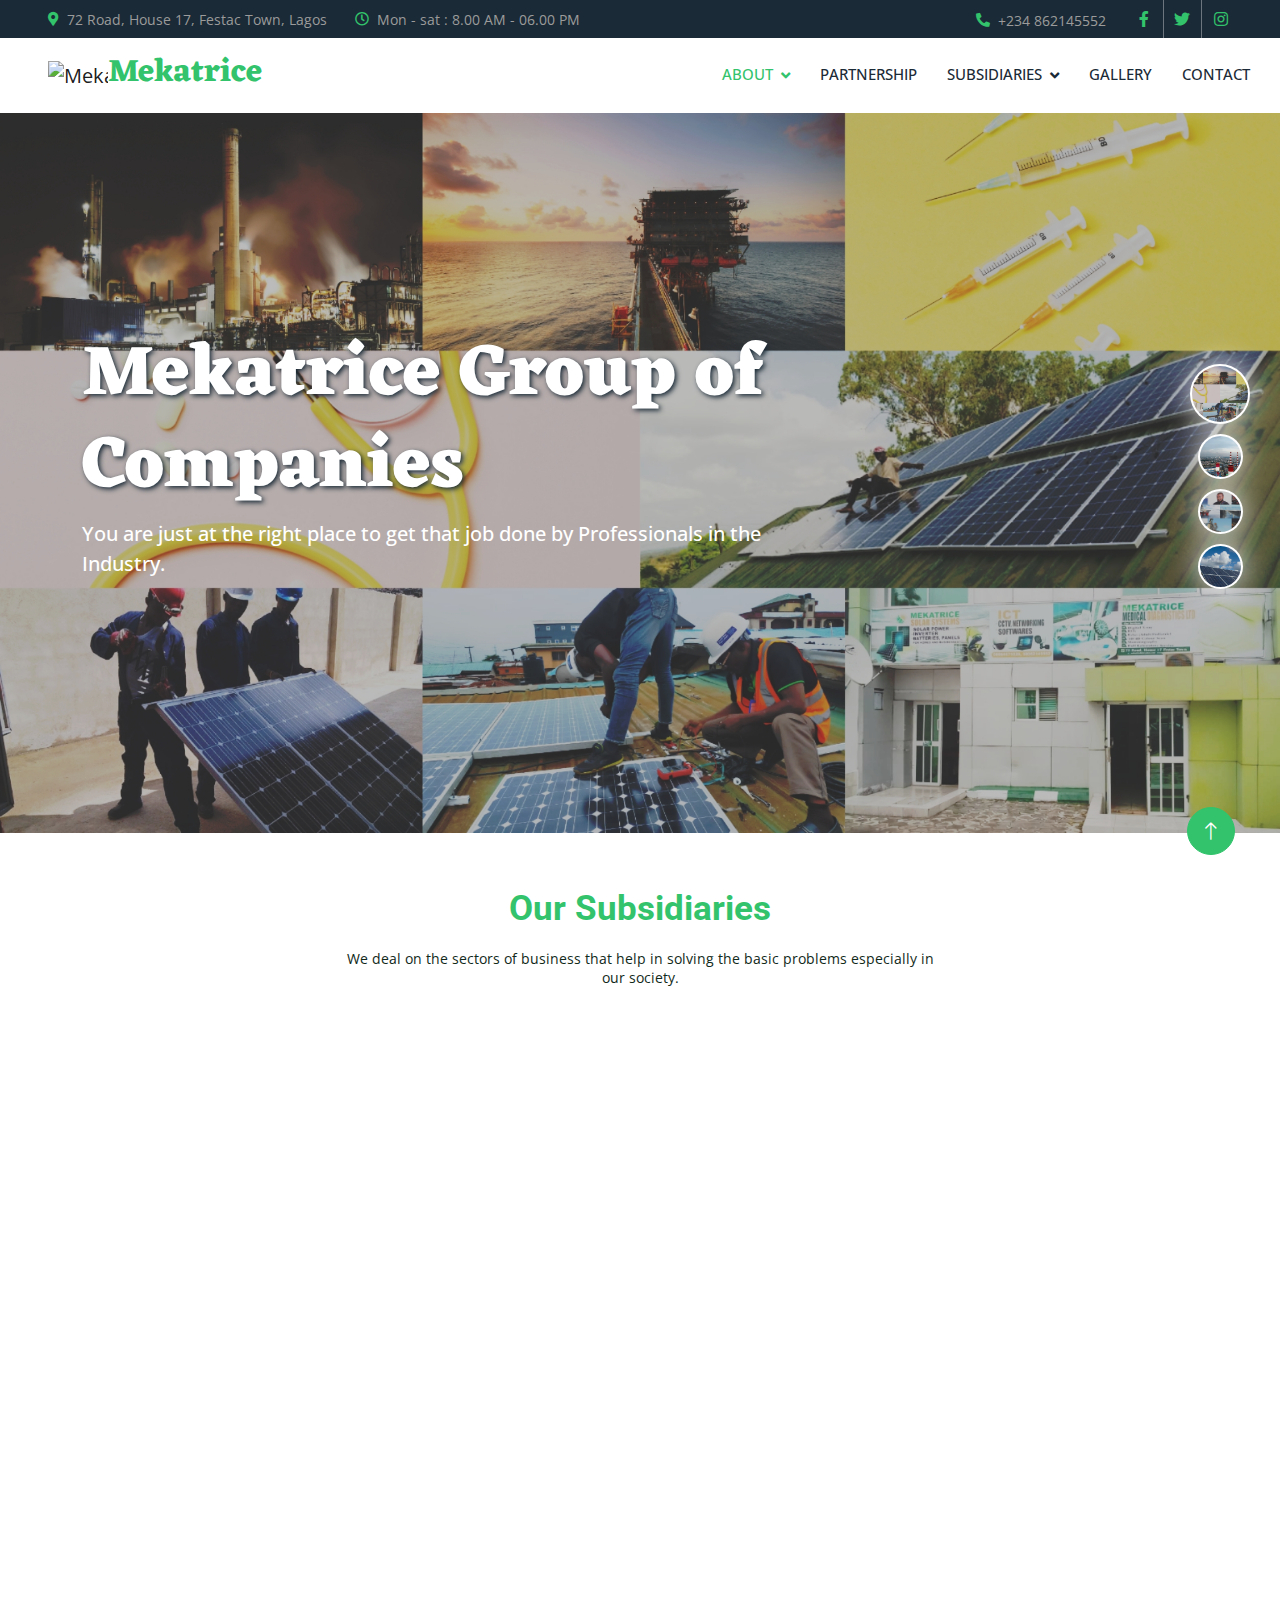
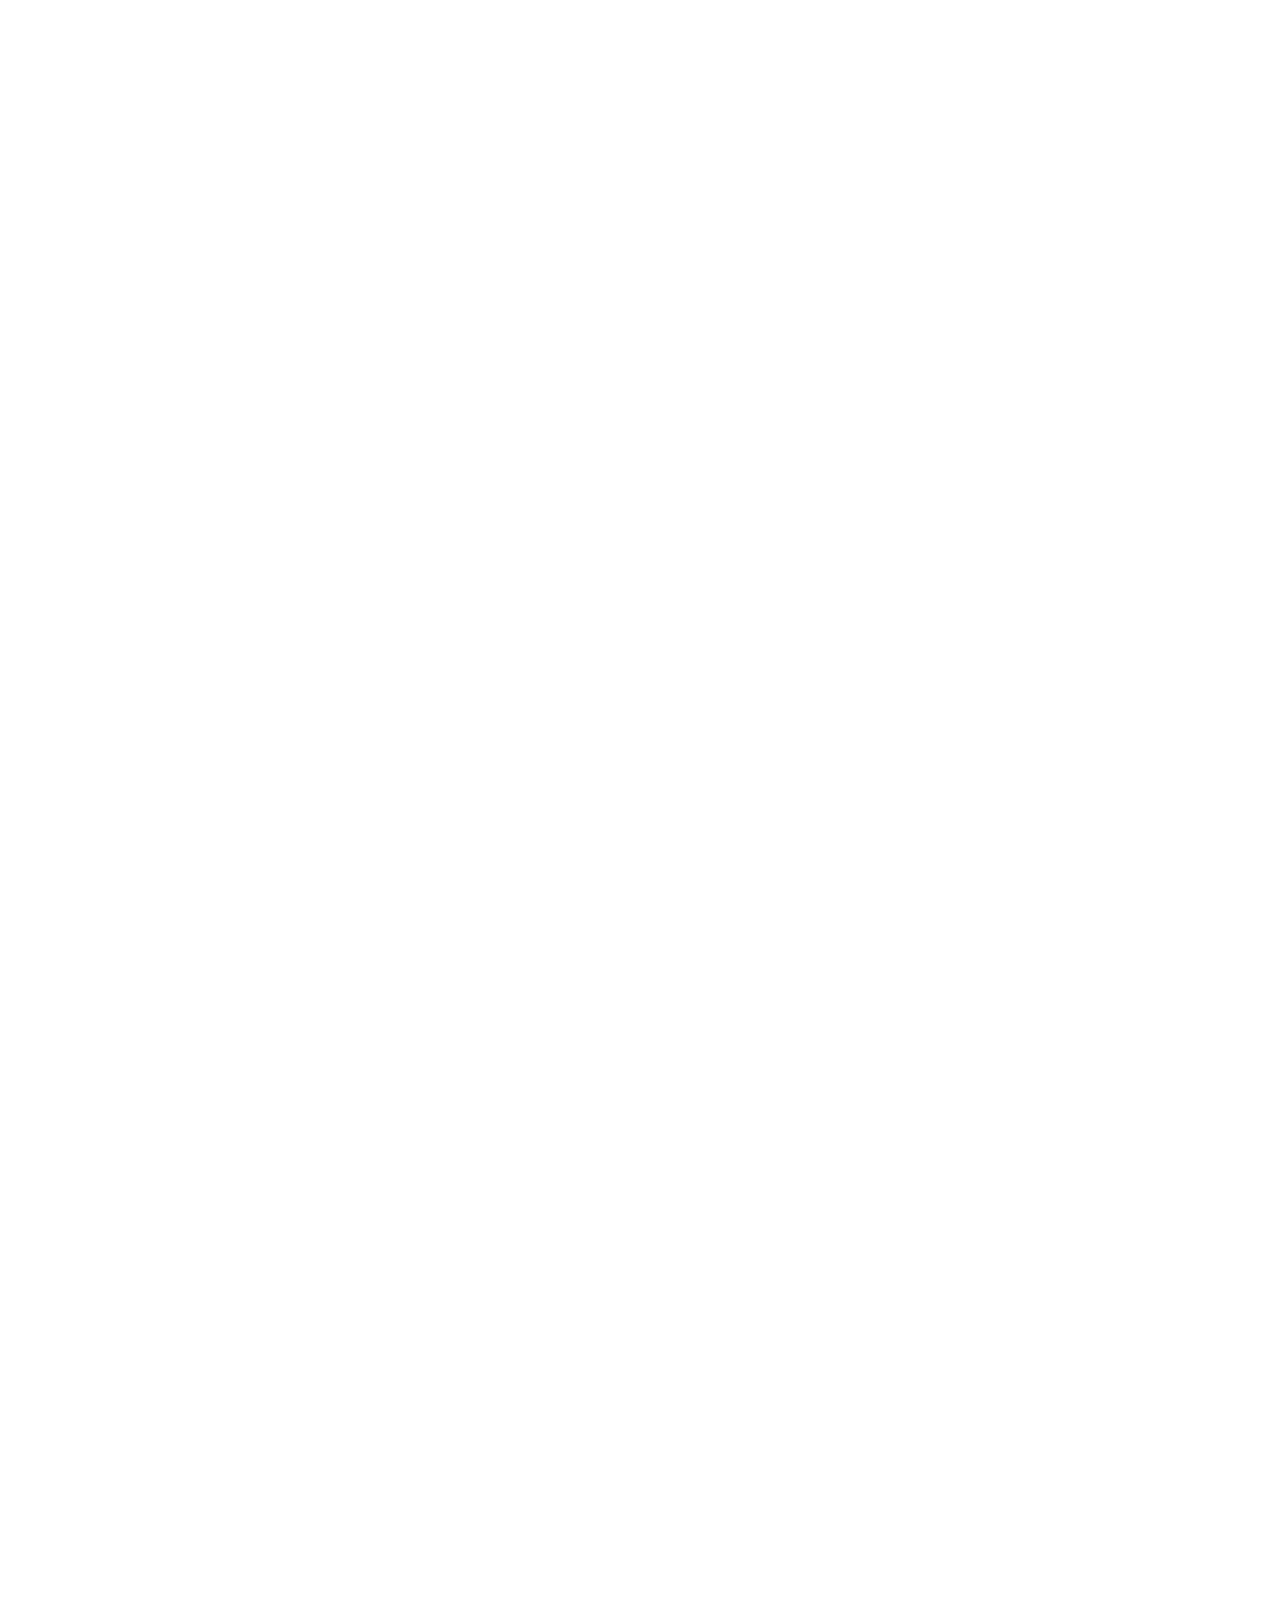
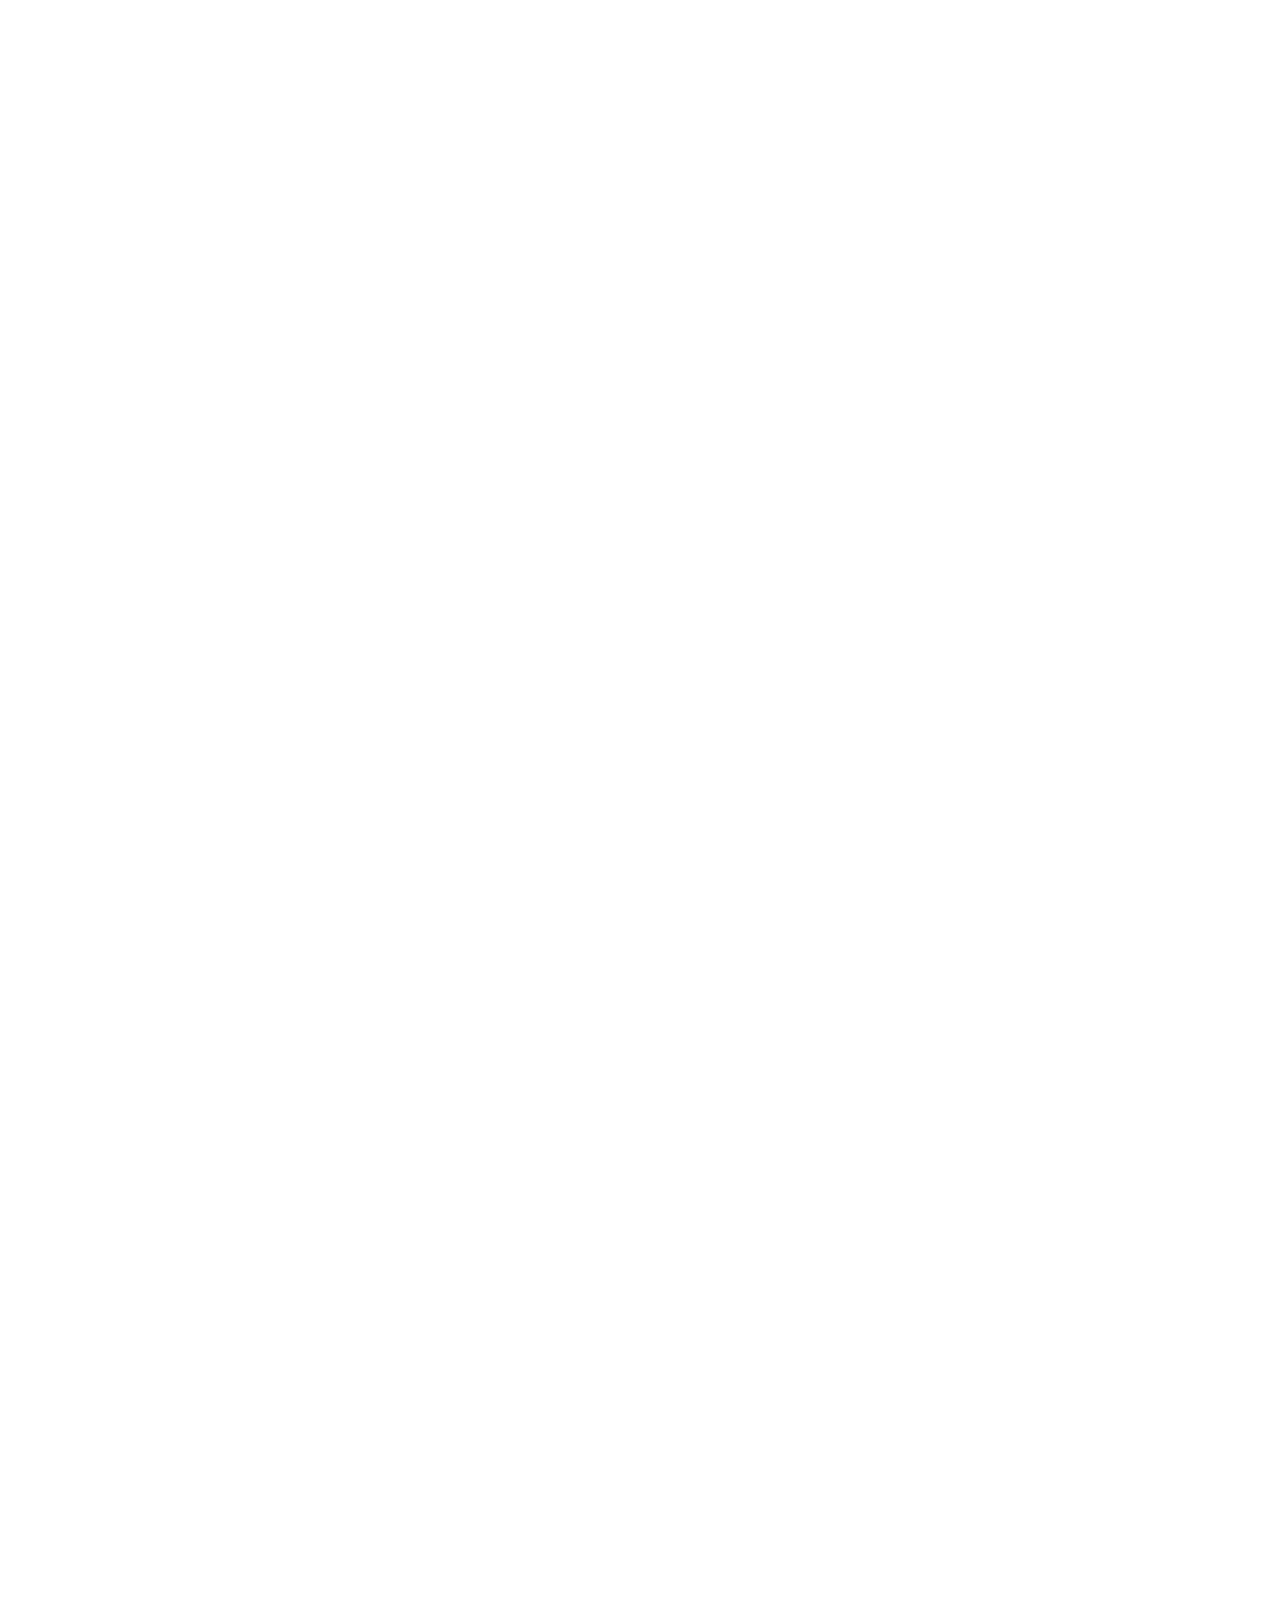
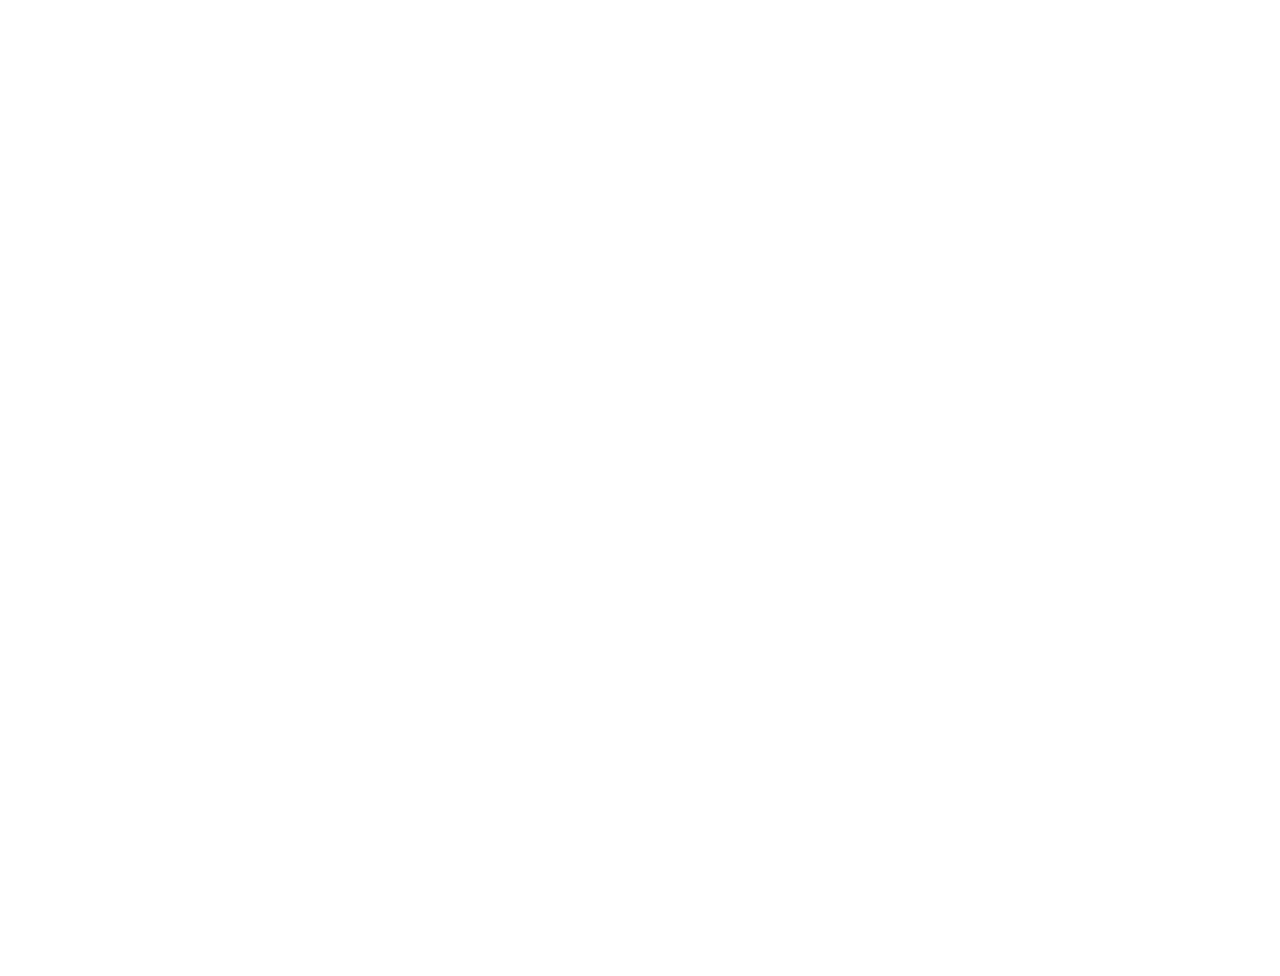
==== index.html @ c785abda "Added my project" ====
<!DOCTYPE html>
<html lang="en">

<head>
    <meta charset="utf-8">
    <title>Mekatrice</title>
    <meta content="width=device-width, initial-scale=1.0" name="viewport">
    <meta content="Mekatrice, Mekatrice company, about Mekatrice, mekatice Group of Companies." name="content">
    <meta content="" name="">

    <!-- Favicon -->
    <link href="Logo.png" rel="icon">

    <!-- Google Web Fonts -->
    <link rel="preconnect" href="https://fonts.googleapis.com">
    <link rel="preconnect" href="https://fonts.gstatic.com" crossorigin>
    <link href="https://fonts.googleapis.com/css2?family=Open+Sans:wght@400;500&family=Roboto:wght@500;700;900&display=swap" rel="stylesheet"> 
    <link rel="preconnect" href="https://fonts.googleapis.com">
    <link rel="preconnect" href="https://fonts.gstatic.com" crossorigin>
    <link href="https://fonts.googleapis.com/css2?family=Eczar&display=swap" rel="stylesheet">

    <!-- Icon Font Stylesheet -->
    <link href="https://cdnjs.cloudflare.com/ajax/libs/font-awesome/5.10.0/css/all.min.css" rel="stylesheet">
    <link href="https://cdn.jsdelivr.net/npm/bootstrap-icons@1.4.1/font/bootstrap-icons.css" rel="stylesheet">

    <!-- Libraries Stylesheet -->
    <link href="lib/animate/animate.min.css" rel="stylesheet">
    <link href="lib/owlcarousel/assets/owl.carousel.min.css" rel="stylesheet">
    <link href="lib/lightbox/css/lightbox.min.css" rel="stylesheet">

    <!-- Customized Bootstrap Stylesheet -->
    <link href="css/bootstrap.min.css" rel="stylesheet">

    <!-- Template Stylesheet -->
    <link href="css/style.css" rel="stylesheet">
</head>

<body>
    <!-- Spinner Start -->
    <div id="spinner" class="show bg-white position-fixed translate-middle w-100 vh-100 top-50 start-50 d-flex align-items-center justify-content-center">
        <div class="spinner-border text-primary" style="width: 3rem; height: 3rem;" role="status">
            <span class="sr-only">Loading...</span>
        </div>
    </div>
    <!-- Spinner End -->


    <!-- Topbar Start -->
    <div class="container-fluid bg-dark p-0">
        <div class="row gx-0 d-none d-lg-flex">
            <div class="col-lg-7 px-5 text-start">
                <div class="h-100 d-inline-flex align-items-center me-4">
                    <small class="fa fa-map-marker-alt text-primary me-2"></small>
                    <small>72 Road, House 17, Festac Town, Lagos</small>
                </div>
                <div class="h-100 d-inline-flex align-items-center">
                    <small class="far fa-clock text-primary me-2"></small>
                    <small>Mon - sat : 8.00 AM - 06.00 PM</small>
                </div>
            </div>
            <div class="col-lg-5 px-5 text-end">
                <div class="h-100 d-inline-flex align-items-center me-4">
                    <small class="fa fa-phone-alt text-primary me-2"></small>
                    <small>+234 862145552</small>
                </div>
                <div class="h-100 d-inline-flex align-items-center mx-n2">
                    <a class="btn btn-square btn-link rounded-0 border-0 border-end border-secondary" href="https://www.facebook.com/mekatricesolarsystems"><i class="fab fa-facebook-f"></i></a>
                    <a class="btn btn-square btn-link rounded-0 border-0 border-end border-secondary" href="https://twitter.com/Mekatricesolar?t=bTSNY7cfKp7Juy4iI0xN5g&s=09"><i class="fab fa-twitter"></i></a>
                    <!--<a class="btn btn-square btn-link rounded-0 border-0 border-end border-secondary" href=""><i class="fab fa-linkedin-in"></i></a>-->
                    <a class="btn btn-square btn-link rounded-0" href="https://www.instagram.com/mekatricesolarsystem?igshid=YmMyMTA2M2Y="><i class="fab fa-instagram"></i></a>
                </div>
            </div>
        </div>
    </div>
    <!-- Topbar End -->


    <!-- Navbar Start -->
    <nav class="navbar navbar-expand-lg bg-white navbar-light sticky-top p-0">
        <a href="index.html" class="navbar-brand d-flex align-items-center px-4 px-lg-5">
            <img class="logo-img" src="logo.png" alt="Mekatrice Logo">
            <h2 class="m-o text-primary"><span style="font-family: 'Eczar', serif;">Mekatrice<br></span></h2>
        </a>
        <button type="button" class="navbar-toggler me-4" data-bs-toggle="collapse" data-bs-target="#navbarCollapse">
            <span class="navbar-toggler-icon"></span>
        </button>
        <div class="collapse navbar-collapse" id="navbarCollapse">
            <div class="navbar-nav ms-auto p-4 p-lg-0">
                <div class="nav-item dropdown">
                    <a href="#" class="nav-link dropdown-toggle active" data-bs-toggle="dropdown">About</a>
                    <div class="dropdown-menu bg-light m-0">
                        <a href="#" class="dropdown-item"></a>
                        <a href="index.html" class="dropdown-item">About Us</a>
                        <a href="#mission" class="dropdown-item">Vision and Mission </a>
                        <a href="#history" class="dropdown-item">History</a>
                        <a href="404.html" class="dropdown-item">Experience</a>
                    </div>
                </div>   
                <a href="404.html" class="nav-item nav-link">Partnership</a> 
                <div class="nav-item dropdown">
                    <a href="#" class="nav-link dropdown-toggle" data-bs-toggle="dropdown">subsidiaries</a>
                    <div class="dropdown-menu bg-light m-0">
                        <a href="solar.html" class="dropdown-item">Solar system</a>
                        <a href="oil.html" class="dropdown-item">Oil and Gas</a>
                        <a href="medical.html" class="dropdown-item">Medical Diagnosis</a>
                    </div>
                </div>    
                <a href="gallery.html" class="nav-item nav-link">gallery</a>

                <a href="contact.html" class="nav-item nav-link">Contact</a>
            </div>

        </div>
    </nav>
    <!-- Navbar End -->


    <!-- Carousel Start -->
    <div class="container-fluid p-0 pb-5 wow fadeIn" data-wow-delay="0.1s">
        <div class="owl-carousel header-carousel position-relative">
            <div class="owl-carousel-item position-relative" data-dot="<img src='img/main1.jpg'>">
                <img class="img-fluid" src="img/main1.jpg" alt="">
                <div class="owl-carousel-inner">
                    <div class="container">
                        <div class="row justify-content-start">
                            <div class="col-10 col-lg-8">
                                <h1 class="display-2 text-white animated slideInDown"><span style="font-family: 'Eczar', serif;  text-shadow:2px 2px 5px #1A2A36;">Mekatrice Group of Companies</span></h1>
                                <p class="fs-5 fw-medium text-white mb-4 pb-3">You are just at the right place to get that job done by Professionals in the Industry.</p>
                            </div>
                        </div>
                    </div>
                </div>
            </div>
            <div class="owl-carousel-item position-relative" data-dot="<img src='img/Screenshot (4).png'>">
                <img class="img-fluid" src="img/Screenshot (4).png" alt="">
                <div class="owl-carousel-inner">
                    <div class="container">
                        <div class="row justify-content-start">
                            <div class="col-10 col-lg-8">
                                <h1 class="display-2 text-white animated slideInDown"><span style="font-family: 'Eczar', serif;  text-shadow:2px 2px 5px #1A2A36;">Building a better place for the future</span></h1>
                                <p class="fs-5 fw-medium text-white mb-4 pb-3">Focusing on solving basic problems of the economy.</p>
                            </div>
                        </div>
                    </div>
                </div>
            </div>
            <div class="owl-carousel-item position-relative" data-dot="<img src='img/main.jpg'>">
                <img class="img-fluid" src="img/main.jpg" alt="">
                <div class="owl-carousel-inner">
                    <div class="container">
                        <div class="row justify-content-start">
                            <div class="col-10 col-lg-8">
                                <h1 class="display-2 text-white animated slideInDown"><span style="font-family: 'Eczar', serif;  text-shadow:2px 2px 5px #1A2A36;">With diverse subsidiaries</span></h1>
                                <p class="fs-5 fw-medium text-white mb-4 pb-3">We render the best Services from diffrent sectors of our business.</p>

                            </div>
                        </div>
                    </div>
                </div>
            </div>
            <div class="owl-carousel-item position-relative" data-dot="<img src='img/carousel-2.jpg'>">
                <video class="img-fluid" autoplay loop muted plays-inline id="img-video">
                    <source src="img/video.mp4" type="video/mp4">
                </video>
                <div class="owl-carousel-inner">
                    <div class="container">
                        <div class="row justify-content-start">
                            <div class="col-10 col-lg-8">
                                <h1 class="display-2 text-white wow fadeIn" data-wow-delay="0.1s"><span style="font-family: 'Eczar', serif;  text-shadow:2px 2px 5px #1A2A36;">Giving Our customers the best</span></h1>
                                <p class="fs-5 fw-medium text-white mb-4 pb-3">The best services that can't be compared.</p>
                            </div>
                        </div>
                    </div>
                </div>
            </div>
        </div>
    </div>
    <!-- Carousel End -->
    
    <!-- Body Start -->
    <div class="fp-tableCell wow fadeIn" data-wow-delay="0.4s" style="height:800px;">
        <div class="container">
          <div class="row text-center">
            <div class="col-md-12">
              <h1 class="biziness">Our Subsidiaries</h1>
              <p class="paragraph-biz">We deal on the sectors of business that help in solving the basic problems especially in our society.</p>
            </div>
          </div>
  
            <div class="row wow animated slideInDown">
                <div class="col-sm-12 col-md-10 offset-md-1">
                    <div class="row row-grid">
                        <div class="col-md-4">
                            <a href="">
                                <div class="business-card">
                                    <div class="business-card-image">
                                        <img src="/img/solar (2).jpg">
                                    </div>
                                    <div class="business-card-footer">
                                        <h1>Solar system installation</h1>
                                    </div>
                                </div>
                            </a>
                        </div>
                        <div class="col-md-4">
                            <a href="">
                                <div class="business-card">
                                    <div class="business-card-image">
                                        <img src="/img/oil (2).jpg">
                                    </div>
                                    <div class="business-card-footer">
                                        <h1>Oil and Gas</h1>
                                    </div>
                                </div>
                            </a>
                        </div>
                        <div class="col-md-4">
                            <a href="">
                            <div class="business-card">
                                <div class="business-card-image">
                                    <img src="/img/diagnosis.jpg">
                                </div>
                                <div class="business-card-footer">
                                    <h1>Medical Diagnosis</h1>
                                </div>
                            </div>
                            </a>
                        </div>
                    </div>
                    <br>
                </div>
            </div>
          </div>
        </div>
      </div>
      <section class="oboti wow fadeIn" data-wow-delay="0.5s" style="background: url('/img/oboti.jpg') no-repeat; background-size: cover;">
        <img class="oboti" src="/img/oboti.jpg" alt="">
            <div class="container">
                <div class="row">
                    <div class="col-sm-12 col-md-12">
                        <div class="row">
                            <div class="col-md-6">
                            </div>
                            <div class="col-md-6 align-self-center animated slideInDown">
                                <h1 style="color: #f2f6f4; text-shadow:2px 2px 5px #1b1d1e;">Dr. Kingsley Oboti</h1>
                                <h2 style="color: #f2fbf5; text-shadow:2px 2px 5px #1a1c1e;">Managing Director and President</h2>
                                <hr style="max-width: 414px; height: 1px; opacity: 0.56; background-color:white;">
                                <p style="color: white; font-weight: bol;">Dr. Kingsley Emeka oboti is the senior pastor of Transformation Christain Center Worldwide, a word based and family church headquartered in Lagos, Nigeria.
                                    He is a teacher of the word with strong believe in the transformation of little things to greatness and operates with sensational healing anointing. 
                                    Dr. Kingsley Oboti is also the Group Managing Director and president of Mekatrice Group of companies.
                                </p>
                                <br>
                                <br>
                                <a href="owner.html"><span class="btn-text">Read More</span><span class="btn-icon"><i class="fa fa-long-arrow-right"></i></span></a>
                            </div>
                        </div>
                    </div>
                </div>
            </div>
      </section>
    </div>  
    <!-- Body End -->

    <!-- Statement Start -->
    <section id="mission" style="background-color: #f7f1f1;" class="our-mission text-center wow fadeIn" data-wow-delay="0.5s">
        <div class="container">
            <div class="row">
                <div class="col-md-12 p-5 animated slideInDown">
                    <h4 style="color: #36c36c;">Our Mission &amp; Vision</h4>
                    <h1 style="color: #36c36c;">Nurturing a Vision</h1> 
                    <p></p>
                </div>
            </div>
        </div>        
    </section>
    <!-- Statement End> -->
    <!-- History Start -->
    <section id="history" class="our-mission text-center wow fadeIn" data-wow-delay="0.1s">
        <div class="container">
            <div class="row">
                <div class="col-md-6 align-self-center p-5 aos-init animated slideInDown">
                    <h2 style="color: #32C36C;">History</h2>
                
                    <p></p>
                    <div class="col-md-6">

                    </div>
                </div>
            </div>
        </div>        
    </section>
    <!-- History End -->
    <!-- Footer Start -->
    <div class="container-fluid bg-dark text-body footer mt-5 pt-5 wow fadeIn" data-wow-delay="0.1s">
        <div class="container py-5">
            <div class="row g-5">
                <div class="col-lg-3 col-md-6">
                    <h5 class="text-white mb-4">Address</h5>
                    <p class="mb-2"><i class="fa fa-map-marker-alt me-3"></i>72 Road, House 17, Festac Town, Lagos</p>
                    <p class="mb-2"><i class="fa fa-phone-alt me-3"></i>+234 0862145552</p>
                    <p class="mb-2"><i class="fa fa-envelope me-3"></i>info@example.com</p>
                    <div class="d-flex pt-2">
                        <a class="btn btn-square btn-outline-light btn-social" href="https://www.instagram.com/mekatricesolarsystem?igshid=YmMyMTA2M2Y="><i class="fab fa-instagram"></i></a>
                        <a class="btn btn-square btn-outline-light btn-social" href="https://www.facebook.com/mekatricesolarsystems"><i class="fab fa-facebook-f"></i></a>
                        <a class="btn btn-square btn-outline-light btn-social" href="https://twitter.com/Mekatricesolar?t=bTSNY7cfKp7Juy4iI0xN5g&s=09"><i class="fab fa-twitter"></i></a>
                    </div>
                </div>
                <div class="col-lg-3 col-md-6">
                    <h5 class="text-white mb-4">Quick Links</h5>
                    <a class="btn btn-link" href="index.html">About Us</a>
                    <a class="btn btn-link" href="contact.html">Contact</a>
                    <a class="btn btn-link" href="#">Terms & Condition</a>
                    <a class="btn btn-link" href="#">Support</a>
                </div>
                
                <div class="col-lg-3 col-md-6">
                    <h5 class="text-white mb-4">Newsletter</h5>
                    <p>subscribe To keep in touch with our Services.</p>
                    <div class="position-relative mx-auto" style="max-width: 400px;">
                        <input class="form-control border-0 w-100 py-3 ps-4 pe-5" type="text" placeholder="Your email">
                        <button type="button" class="btn btn-primary py-2 position-absolute top-0 end-0 mt-2 me-2">Subscribe</button>
                    </div>
                </div>
            </div>
        </div>
        <div class="container">
            <div class="copyright">
                <div class="row">
                    <div class="col-md-6 text-center text-md-start mb-3 mb-md-0">
                        &copy; <a href="index.html">Mekatrice</a>, All Right Reserved.
                    </div>
                    <div class="col-md-6 text-center text-md-end">
    
                    </div>
                </div>
            </div>
        </div>
    </div>
    <!-- Footer End -->


    <!-- Back to Top -->
    <a href="#" class="btn btn-lg btn-primary btn-lg-square rounded-circle back-to-top"><i class="bi bi-arrow-up"></i></a>


    <!-- JavaScript Libraries -->
    <script src="https://code.jquery.com/jquery-3.4.1.min.js"></script>
    <script src="https://cdn.jsdelivr.net/npm/bootstrap@5.0.0/dist/js/bootstrap.bundle.min.js"></script>
    <script src="lib/wow/wow.min.js"></script>
    <script src="lib/easing/easing.min.js"></script>
    <script src="lib/waypoints/waypoints.min.js"></script>
    <script src="lib/counterup/counterup.min.js"></script>
    <script src="lib/owlcarousel/owl.carousel.min.js"></script>
    <script src="lib/isotope/isotope.pkgd.min.js"></script>
    <script src="lib/lightbox/js/lightbox.min.js"></script>

    <!-- Template Javascript -->
    <script src="js/main.js"></script>
</body>

</html>
---- css/style.css ----
/********** Template CSS **********/
:root {
    --primary: #32C36C;
    --light: #F6F7F8;
    --dark: #1A2A36;
    --transparent: #f9f9f700;
}


.fw-medium {
    font-weight: 500 !important;
}

.fw-bold {
    font-weight: 700 !important;
}

.fw-black {
    font-weight: 900 !important;
}

.back-to-top {
    position: fixed;
    display: none;
    right: 45px;
    bottom: 45px;
    z-index: 99;
}

.logo-img {
    width: 60px;
} 

/*** Spinner ***/
#spinner {
    opacity: 0;
    visibility: hidden;
    transition: opacity .5s ease-out, visibility 0s linear .5s;
    z-index: 99999;
}

#spinner.show {
    transition: opacity .5s ease-out, visibility 0s linear 0s;
    visibility: visible;
    opacity: 1;
}


/*** Button ***/
.btn {
    font-weight: 500;
    transition: .5s;
}



/** business ***/

.business-card .business-card-image img {
    object-fit: cover;
    object-position: top;
    display: block;
    height: 100%;
    width: 100%;
}

.biziness {
    max-width: 300px;
    font-size: 35px;
  
    font-weight: bold;
  
    font-stretch: normal;
  
    font-style: normal;
  
    line-height: normal;
  
    letter-spacing: normal;
  
    text-align: center;
  
    color: #32C36C;
    margin:auto;
    margin-bottom:20px;
  }
  

.paragraph-biz {
    max-width: 600px;
    font-size: 14px;
  
    font-weight: normal;
  
    font-stretch: normal;
  
    font-style: normal;
  
    line-height: normal;
  
    letter-spacing: normal;
  
    text-align: center;
  
    color: #11291a;
    margin:auto;
    margin-bottom:40px;
  }
  
  .business-card {
    position:relative;
    max-width:100%;
    height:100%;
    transition: box-shadow .3s;
    -webkit-transition: 0.3s ease-in-out;
      -moz-transition: 0.3s ease-in-out;
      -o-transition: 0.3s ease-in-out;
      transition: 0.3s ease-in-out;
  }
  
  .business-card:hover {
     box-shadow: 0 0 10px rgba(33,33,33,.2); 
    -webkit-transform: translate(5px,0);
    -moz-transform: translate(5px,0);
      -o-transform: translate(5px,0);
      -ms-transform: translate(5px,0);
      transform: translate(0, -2px);
      background-color: white
  }
  
  .business-card .business-card-image {
    height: 150px;
    max-width:100%;
    /*overflow: hidden;*/
    border-top-left-radius: 2px;
    border-top-right-radius: 2px;
    box-shadow: 0 2px 6px 0 rgba(0, 0, 0, 0.07);
  }

  .business-card-footer {
    padding: 15px;
}

  .business-card-footer h1 {
    max-width: 200px;
    font-size: 15px;
    font-weight: 900;
    font-stretch: normal;
    font-style: normal;
    line-height: normal;
    letter-spacing: normal;
    margin: auto;
    text-align: center;
    color: #32C36C;
}

.oboti {
    padding: 200px 0;
    background: url(/) no-repeat;
    -webkit-background-size: cover;
    -moz-background-size: cover;
    -o-background-size: cover;
    background-size: cover;
}
.oboti .btn-text {
    box-shadow: 0 4px 6px 4px rgb(0 0 0 / 12%);
    background-color: white;
    padding: 11px 20px;
    font-size: 12px;
    font-weight: 500;
    font-stretch: normal;
    font-style: normal;
    line-height: normal;
    letter-spacing: normal;
    color: #32C36C;
    text-transform: uppercase;
}


#internal-content .btn-text {
    box-shadow: 0 4px 3px 2px rgb(0 0 0 / 12%);
    background-color: rgb(254, 252, 252);
    border-radius: 3px 0px 0px 3px;
    padding: 15px 25px;
    font-size: 12px;
    font-weight: 400;
    font-stretch: normal;
    font-style: normal;
    line-height: normal;
    letter-spacing: normal; 
}
.btn.btn-primary,
.btn.btn-outline-primary:hover {
    color: #FFFFFF;
}

.btn-square {
    width: 38px;
    height: 38px;
}

.btn-sm-square {
    width: 32px;
    height: 32px;
}

.btn-lg-square {
    width: 48px;
    height: 48px;
}

.btn-square,
.btn-sm-square,
.btn-lg-square {
    padding: 0;
    display: flex;
    align-items: center;
    justify-content: center;
    font-weight: normal;
}

.btn-text {
    box-shadow:2px 2px 5px #1A2A36;
    border-radius: 5px;
}

/*** Navbar ***/
.navbar.sticky-top {
    top: -100px;
    transition: .5s;
}

.navbar .navbar-brand,
.navbar a.btn {
    height: 75px;
}

.navbar .navbar-nav .nav-link {
    margin-right: 30px;
    padding: 25px 0;
    color: var(--dark);
    font-size: 15px;
    font-weight: 500;
    text-transform: uppercase;
    outline: none;
}

.navbar .navbar-nav .nav-link:hover,
.navbar .navbar-nav .nav-link.active {
    color: var(--primary);
}

.navbar .dropdown-toggle::after {
    border: none;
    content: "\f107";
    font-family: "Font Awesome 5 Free";
    font-weight: 900;
    vertical-align: middle;
    margin-left: 8px;
}

@media (max-width: 991.98px) {
    .navbar .navbar-nav .nav-link  {
        margin-right: 0;
        padding: 10px 0;
    }

    .navbar .navbar-nav {
        border-top: 1px solid #EEEEEE;
    }
}

@media (min-width: 992px) {
    .navbar .nav-item .dropdown-menu {
        display: block;
        border: none;
        margin-top: 0;
        top: 150%;
        opacity: 0;
        visibility: hidden;
        transition: .5s;
    }

    .navbar .nav-item:hover .dropdown-menu {
        top: 100%;
        visibility: visible;
        transition: .5s;
        opacity: 1;
    }
}

.img-solar{
    width: 100%;
}

 
/*** Header ***/
.owl-carousel-inner {
    position: absolute;
    width: 100%;
    height: 100%;
    top: 0;
    left: 0;
    display: flex;
    align-items: center;
    background: rgba(0, 0, 0, .1);
}

@media (max-width: 768px) {
    .header-carousel .owl-carousel-item {
        position: relative;
        min-height: 500px;
    }

    .header-carousel .owl-carousel-item img {
        position: absolute;
        width: 100%;
        height: 100%;
        object-fit: cover;
    }

    .header-carousel .owl-carousel-item p {
        font-size: 16px !important;
    }
}

.header-carousel .owl-dots {
    position: absolute;
    width: 60px;
    height: 100%;
    top: 0;
    right: 30px;
    display: flex;
    flex-direction: column;
    align-items: center;
    justify-content: center;
}

.header-carousel .owl-dots .owl-dot {
    position: relative;
    width: 45px;
    height: 45px;
    margin: 5px 0;
    background: #FFFFFF;
    box-shadow: 0 0 30px rgba(255, 255, 255, .9);
    border-radius: 45px;
    transition: .5s;
}

.header-carousel .owl-dots .owl-dot.active {
    width: 60px;
    height: 60px;
}

.header-carousel .owl-dots .owl-dot img {
    position: absolute;
    width: 100%;
    height: 100%;
    object-fit: cover;
    padding: 2px;
    border-radius: 45px;
    transition: .5s;
}

.page-header {
    background: linear-gradient(rgba(0, 0, 0, .1), rgba(0, 0, 0, .1)), url(../img/pexels-pixabay-162568.jpg) center center no-repeat;
    background-size: cover;
}
.page-header-contact {
    background: linear-gradient(rgba(0, 0, 0, .1), rgba(0, 0, 0, .1)), url(../img/telephone.jpg) center center no-repeat;
    background-size: cover;
}
.page-header-gallery {
    background: linear-gradient(rgba(0, 0, 0, .1), rgba(0, 0, 0, .1)), url(../img/camera.jpg) center center no-repeat;
    background-size: cover;
}

.breadcrumb-item + .breadcrumb-item::before {
    color: var(--light);
}




/*** About ***/
@media (min-width: 992px) {
    .container.about {
        max-width: 100% !important;
    }

    .about-text  {
        padding-right: calc(((100% - 960px) / 2) + .75rem);
    }
}

@media (min-width: 1200px) {
    .about-text  {
        padding-right: calc(((100% - 1140px) / 2) + .75rem);
    }
}

@media (min-width: 1400px) {
    .about-text  {
        padding-right: calc(((100% - 1320px) / 2) + .75rem);
    }
}


/*** Service ***/
.service-item {
    box-shadow: 0 0 45px rgba(0, 0, 0, .08);
}

.service-icon {
    position: relative;
    margin: -50px 0 25px 0;
    width: 100px;
    height: 100px;
    display: flex;
    align-items: center;
    justify-content: center;
    color: var(--primary);
    background: #FFFFFF;
    border-radius: 100px;
    box-shadow: 0 0 45px rgba(0, 0, 0, .08);
    transition: .5s;
}

.service-item:hover .service-icon {
    color: #FFFFFF;
    background: var(--primary);
}


/*** Feature ***/
@media (min-width: 992px) {
    .container.feature {
        max-width: 100% !important;
    }

    .feature-text  {
        padding-left: calc(((100% - 960px) / 2) + .75rem);
    }
}

@media (min-width: 1200px) {
    .feature-text  {
        padding-left: calc(((100% - 1140px) / 2) + .75rem);
    }
}

@media (min-width: 1400px) {
    .feature-text  {
        padding-left: calc(((100% - 1320px) / 2) + .75rem);
    }
}


/*** Project Portfolio ***/
#portfolio-flters li {
    display: inline-block;
    font-weight: 500;
    color: var(--dark);
    cursor: pointer;
    transition: .5s;
    border-bottom: 2px solid transparent;
}

#portfolio-flters li:hover,
#portfolio-flters li.active {
    color: var(--primary);
    border-color: var(--primary);
}

.portfolio-img {
    position: relative;
}

.portfolio-img::before,
.portfolio-img::after {
    position: absolute;
    content: "";
    width: 0;
    height: 100%;
    top: 0;
    background: var(--dark);
    transition: .5s;
}

.portfolio-img::before {
    left: 50%;
}

.portfolio-img::after {
    right: 50%;
}

.portfolio-item:hover .portfolio-img::before {
    width: 51%;
    left: 0;
}

.portfolio-item:hover .portfolio-img::after {
    width: 51%;
    right: 0;
}

.portfolio-btn {
    position: absolute;
    top: 0;
    left: 0;
    width: 100%;
    height: 100%;
    display: flex;
    align-items: center;
    justify-content: center;
    opacity: 0;
    z-index: 1;
    transition: .5s;
}

.portfolio-item:hover .portfolio-btn {
    opacity: 1;
    transition-delay: .3s;
}


/*** Quote ***/
@media (min-width: 992px) {
    .container.quote {
        max-width: 100% !important;
    }

    .quote-text  {
        padding-right: calc(((100% - 960px) / 2) + .75rem);
    }
}

@media (min-width: 1200px) {
    .quote-text  {
        padding-right: calc(((100% - 1140px) / 2) + .75rem);
    }
}

@media (min-width: 1400px) {
    .quote-text  {
        padding-right: calc(((100% - 1320px) / 2) + .75rem);
    }
}


/*** Team ***/
.team-item {
    box-shadow: 0 0 45px rgba(0, 0, 0, .08);
}

.team-item img {
    border-radius: 8px 60px 0 0;
}

.team-item .team-social {
    display: flex;
    flex-direction: column;
    align-items: center;
    justify-content: flex-end;
    background: #FFFFFF;
    transition: .5s;
}


/*** Testimonial ***/
.testimonial-carousel::before {
    position: absolute;
    content: "";
    top: 0;
    left: 0;
    height: 100%;
    width: 0;
    background: linear-gradient(to right, rgba(255, 255, 255, 1) 0%, rgba(255, 255, 255, 0) 100%);
    z-index: 1;
}

.testimonial-carousel::after {
    position: absolute;
    content: "";
    top: 0;
    right: 0;
    height: 100%;
    width: 0;
    background: linear-gradient(to left, rgba(255, 255, 255, 1) 0%, rgba(255, 255, 255, 0) 100%);
    z-index: 1;
}

@media (min-width: 768px) {
    .testimonial-carousel::before,
    .testimonial-carousel::after {
        width: 200px;
    }
}

@media (min-width: 992px) {
    .testimonial-carousel::before,
    .testimonial-carousel::after {
        width: 300px;
    }
}

.testimonial-carousel .owl-nav {
    position: absolute;
    width: 350px;
    top: 20px;
    left: 50%;
    transform: translateX(-50%);
    display: flex;
    justify-content: space-between;
    opacity: 0;
    transition: .5s;
    z-index: 1;
}

.testimonial-carousel:hover .owl-nav {
    width: 300px;
    opacity: 1;
}

.testimonial-carousel .owl-nav .owl-prev,
.testimonial-carousel .owl-nav .owl-next {
    position: relative;
    color: var(--primary);
    font-size: 45px;
    transition: .5s;
}

.testimonial-carousel .owl-nav .owl-prev:hover,
.testimonial-carousel .owl-nav .owl-next:hover {
    color: var(--dark);
}

.testimonial-carousel .testimonial-img img {
    width: 100px;
    height: 100px;
}

.testimonial-carousel .testimonial-img .btn-square {
    position: absolute;
    bottom: -19px;
    left: 50%;
    transform: translateX(-50%);
}

.testimonial-carousel .owl-item .testimonial-text {
    margin-bottom: 30px;
    box-shadow: 0 0 45px rgba(0, 0, 0, .08);
    transform: scale(.8);
    transition: .5s;
}

.testimonial-carousel .owl-item.center .testimonial-text {
    transform: scale(1);
}


/*** Contact ***/
@media (min-width: 992px) {
    .container.contact {
        max-width: 100% !important;
    }

    .contact-text  {
        padding-left: calc(((100% - 960px) / 2) + .75rem);
    }
}

@media (min-width: 1200px) {
    .contact-text  {
        padding-left: calc(((100% - 1140px) / 2) + .75rem);
    }
}

@media (min-width: 1400px) {
    .contact-text  {
        padding-left: calc(((100% - 1320px) / 2) + .75rem);
    }
}


/*** Footer ***/
.footer .btn.btn-social {
    margin-right: 5px;
    color: #9B9B9B;
    border: 1px solid #9B9B9B;
    border-radius: 38px;
    transition: .3s;
}

.footer .btn.btn-social:hover {
    color: var(--primary);
    border-color: var(--light);
}

.footer .btn.btn-link {
    display: block;
    margin-bottom: 5px;
    padding: 0;
    text-align: left;
    color: #9B9B9B;
    font-weight: normal;
    text-transform: capitalize;
    transition: .3s;
}

.footer .btn.btn-link::before {
    position: relative;
    content: "\f105";
    font-family: "Font Awesome 5 Free";
    font-weight: 900;
    margin-right: 10px;
}

.footer .btn.btn-link:hover {
    color: #FFFFFF;
    letter-spacing: 1px;
    box-shadow: none;
}

.footer .copyright {
    padding: 25px 0;
    border-top: 1px solid rgba(256, 256, 256, .1);
}

.footer .copyright a {
    color: var(--light);
}

.footer .copyright a:hover {
    color: var(--primary);
}

/** img-video **/
@media only screen and (max-width: 770px) {
    #img-video{
        position: absolute;
        object-fit: cover;
        width: 100%;
        height: 100%;
    }
}
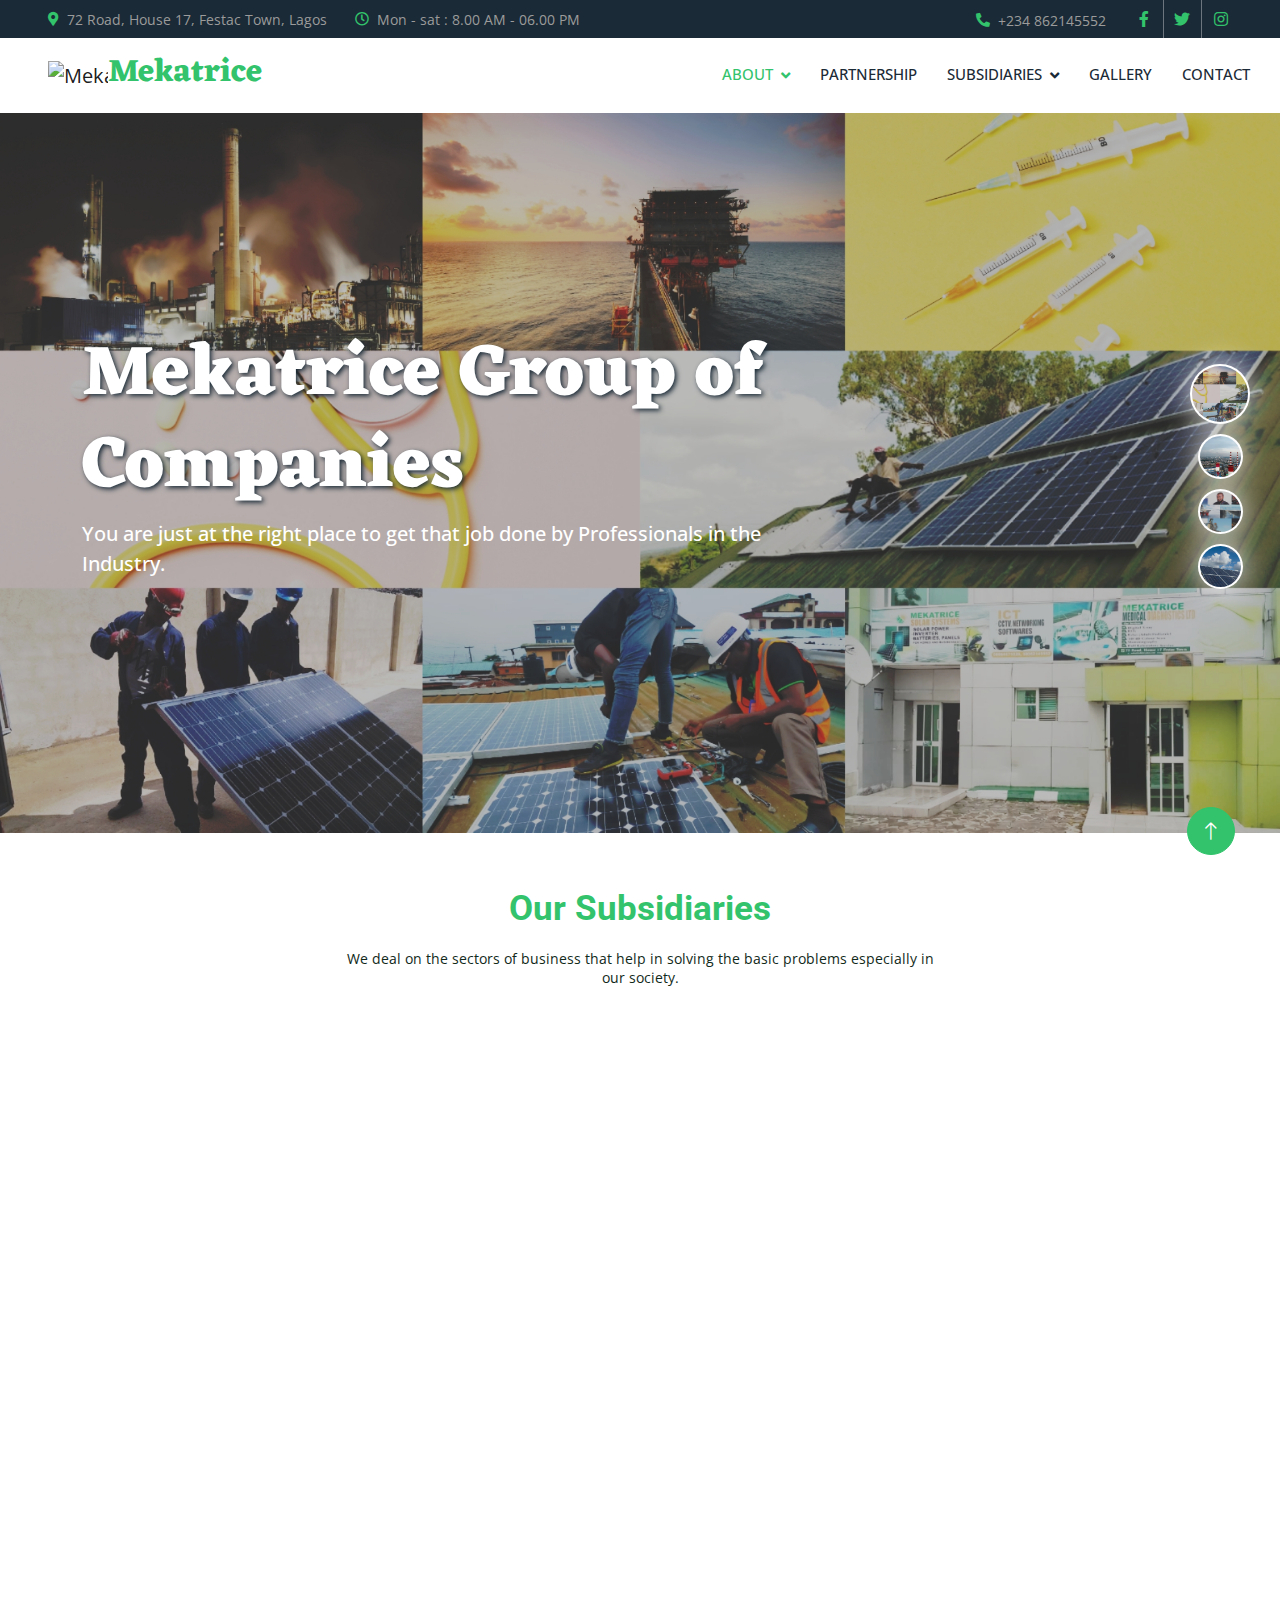
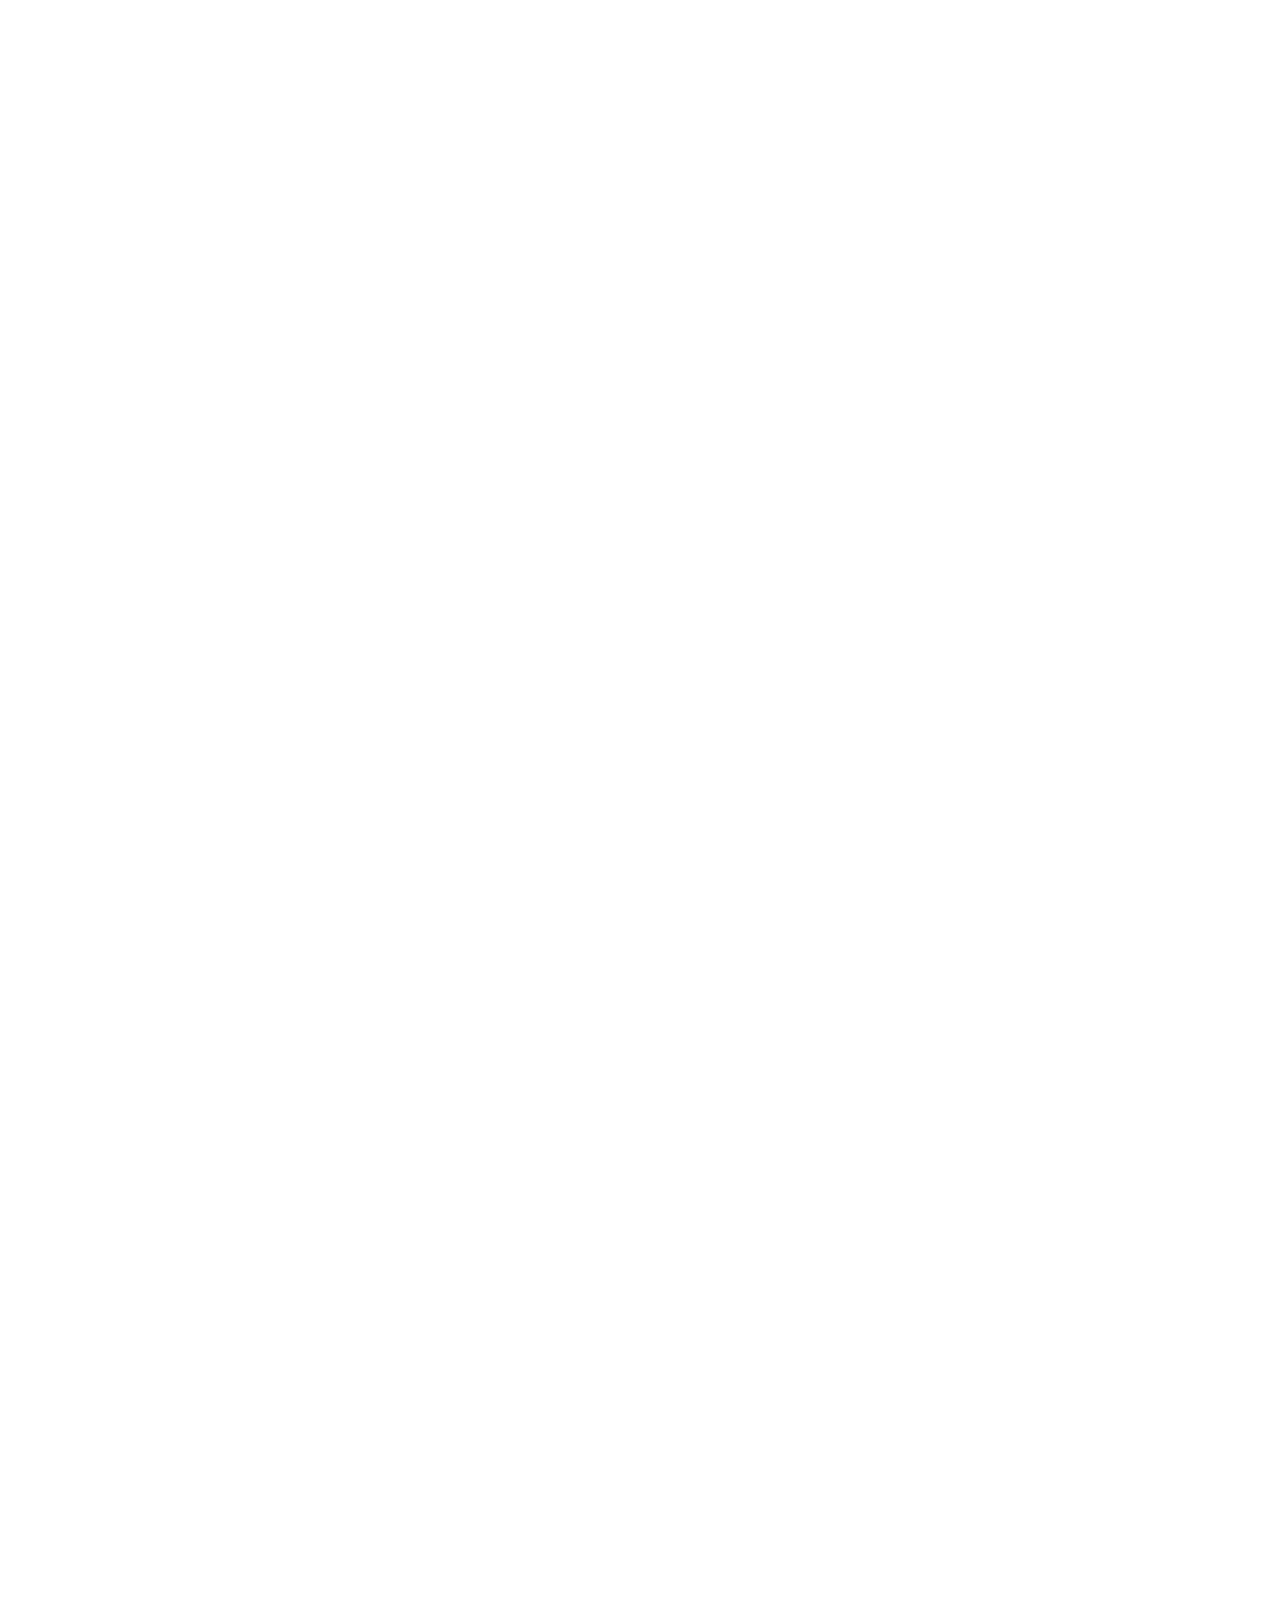
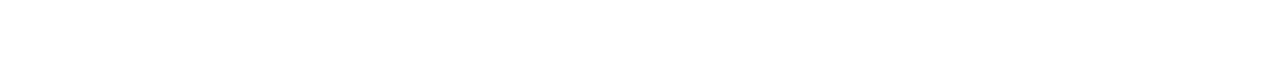
==== commit 48f84774: "Added my project" ====
--- a/index.html
+++ b/index.html
@@ -234,7 +234,6 @@
         </div>
       </div>
       <section class="oboti wow fadeIn" data-wow-delay="0.5s" style="background: url('/img/oboti.jpg') no-repeat; background-size: cover;">
-        <img class="oboti" src="/img/oboti.jpg" alt="">
             <div class="container">
                 <div class="row">
                     <div class="col-sm-12 col-md-12">
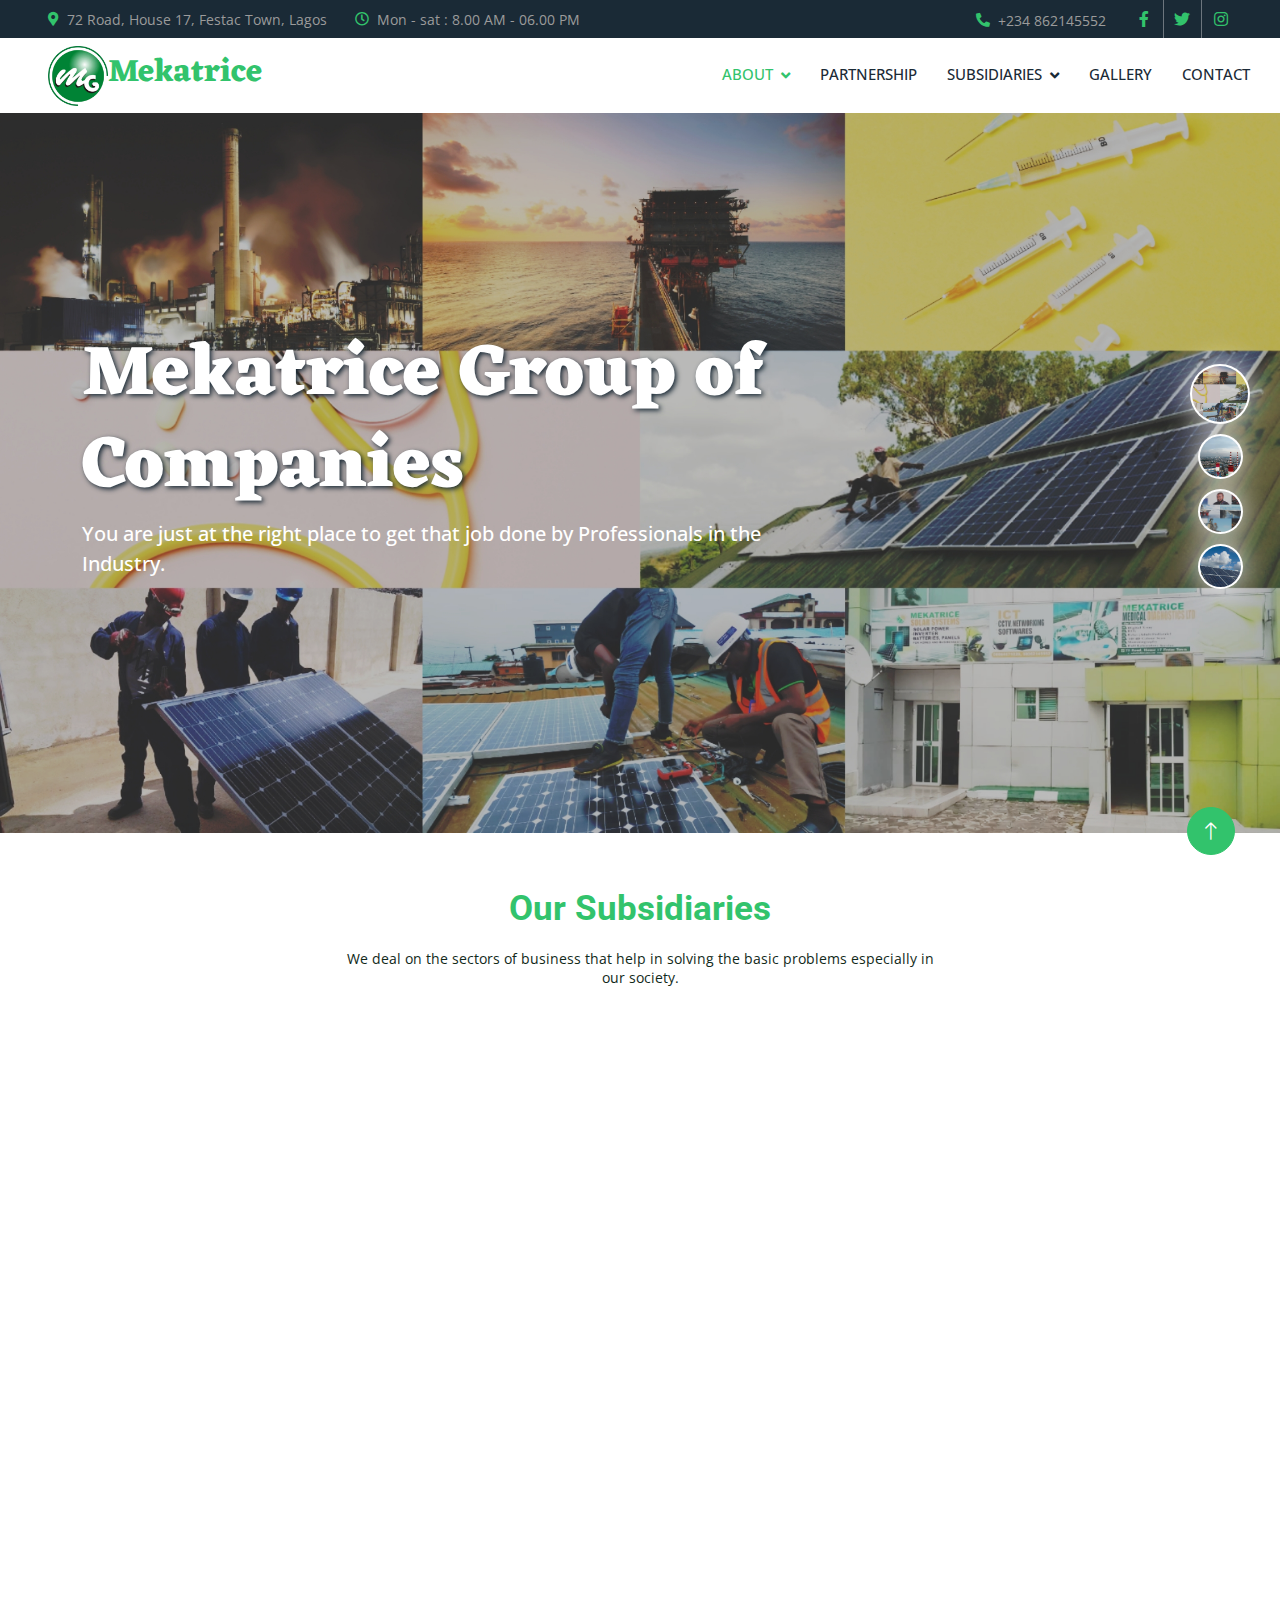
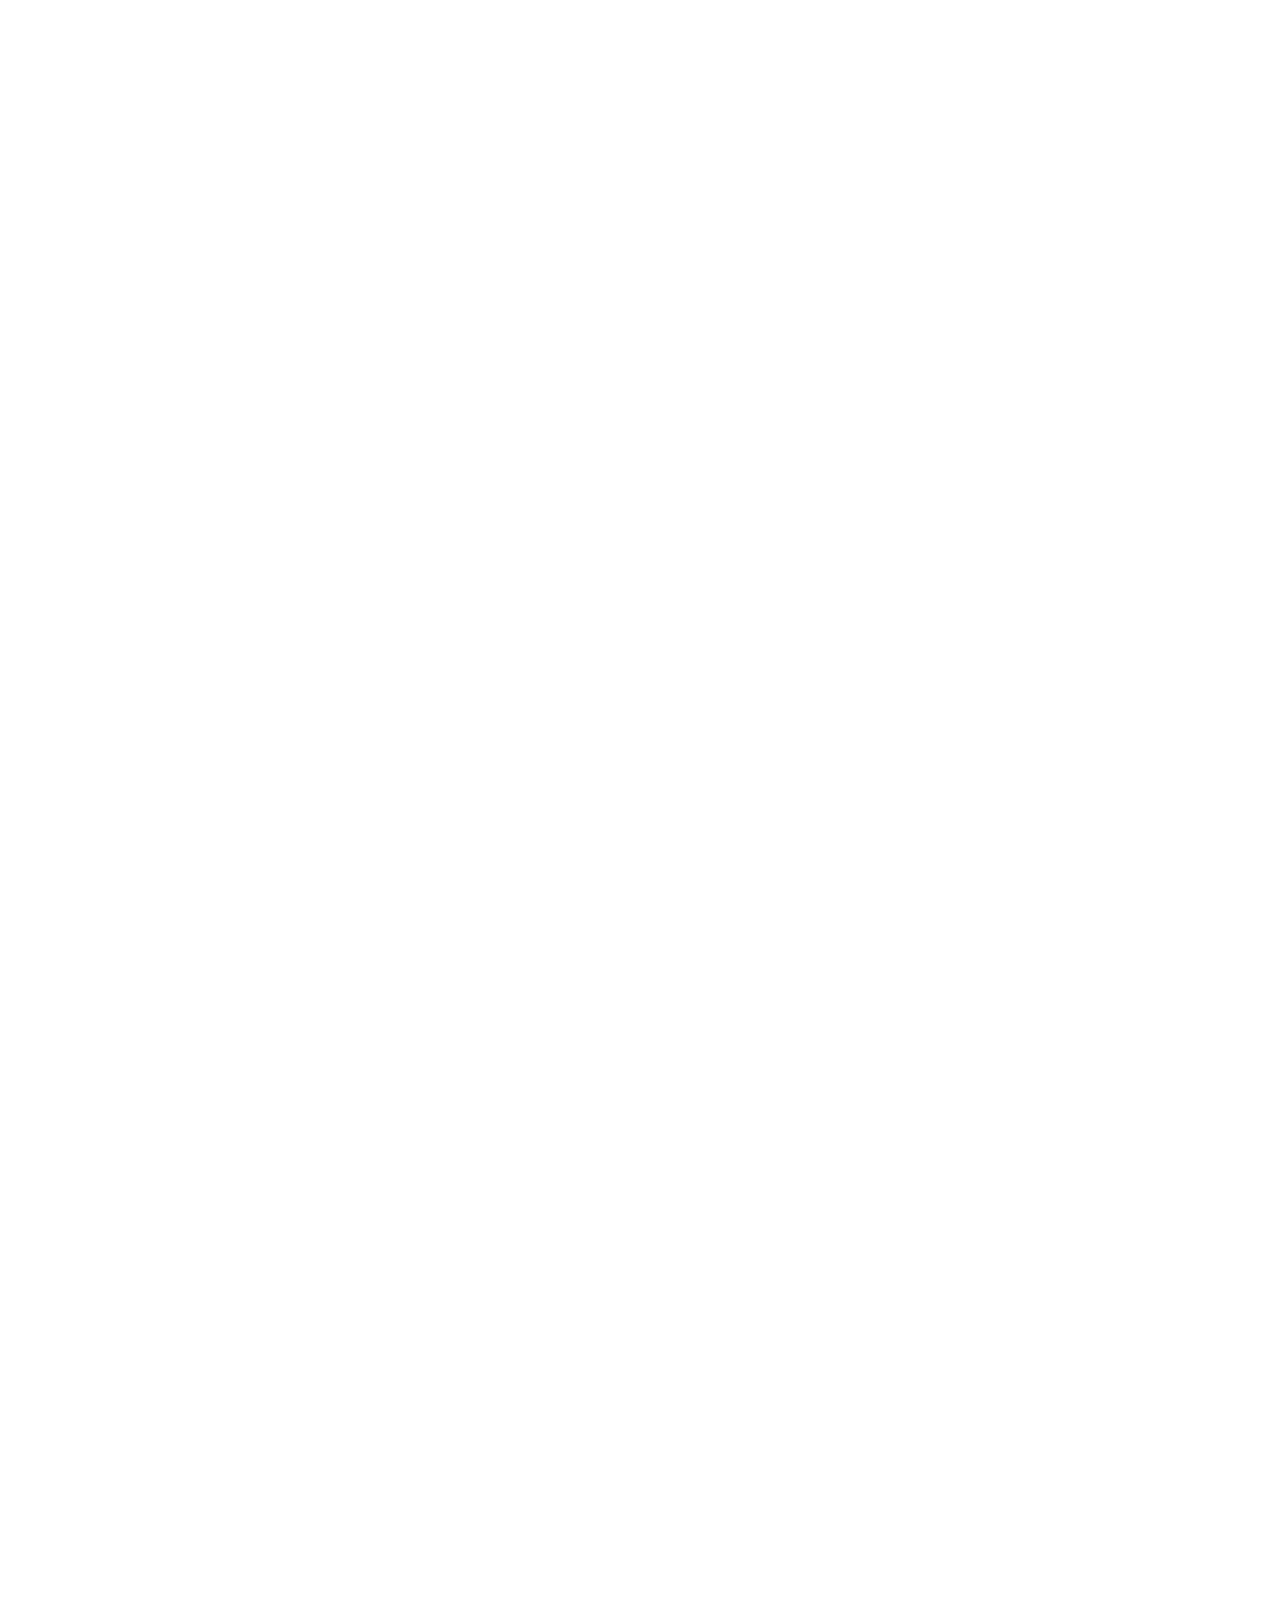
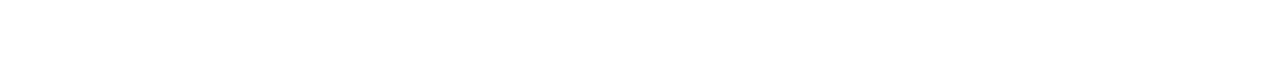
==== commit d00ab075: "Update" ====
--- a/index.html
+++ b/index.html
@@ -78,7 +78,7 @@
     <!-- Navbar Start -->
     <nav class="navbar navbar-expand-lg bg-white navbar-light sticky-top p-0">
         <a href="index.html" class="navbar-brand d-flex align-items-center px-4 px-lg-5">
-            <img class="logo-img" src="logo.png" alt="Mekatrice Logo">
+            <img class="logo-img" src="Logo.png" alt="">
             <h2 class="m-o text-primary"><span style="font-family: 'Eczar', serif;">Mekatrice<br></span></h2>
         </a>
         <button type="button" class="navbar-toggler me-4" data-bs-toggle="collapse" data-bs-target="#navbarCollapse">
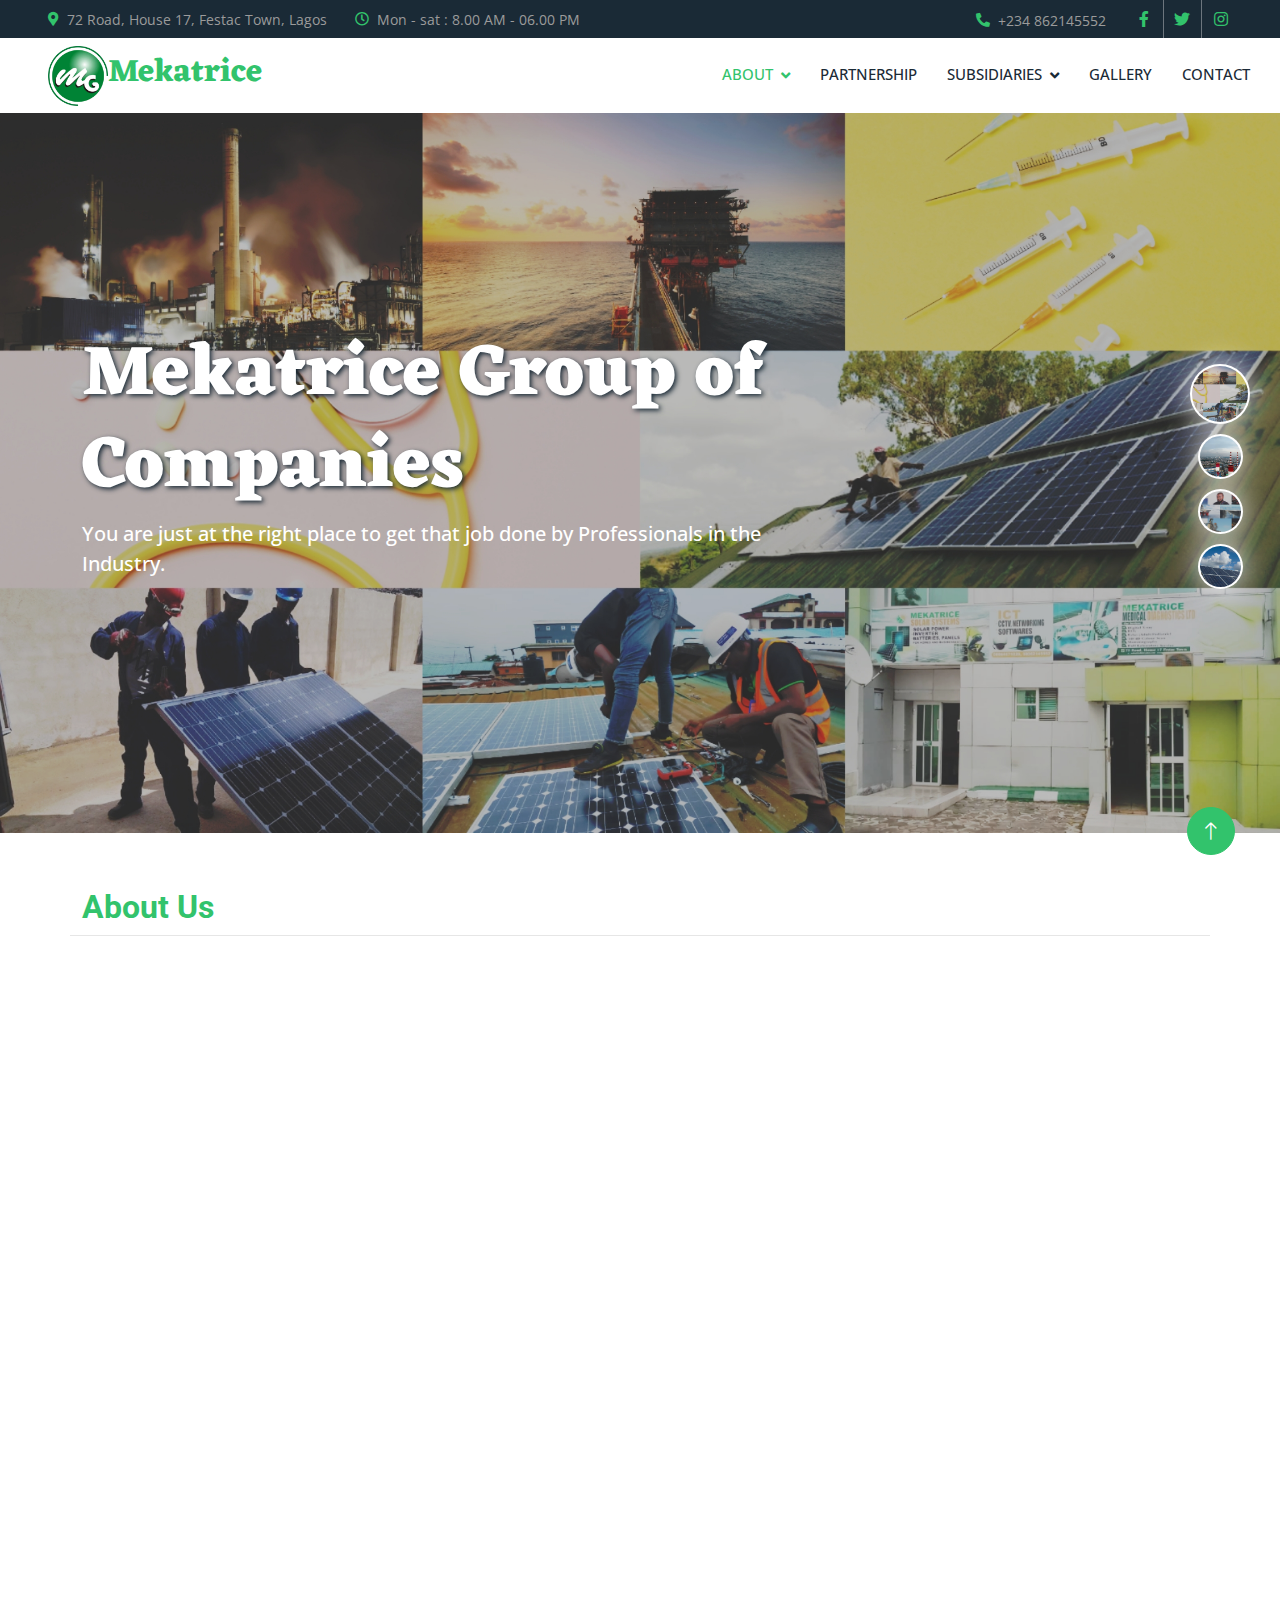
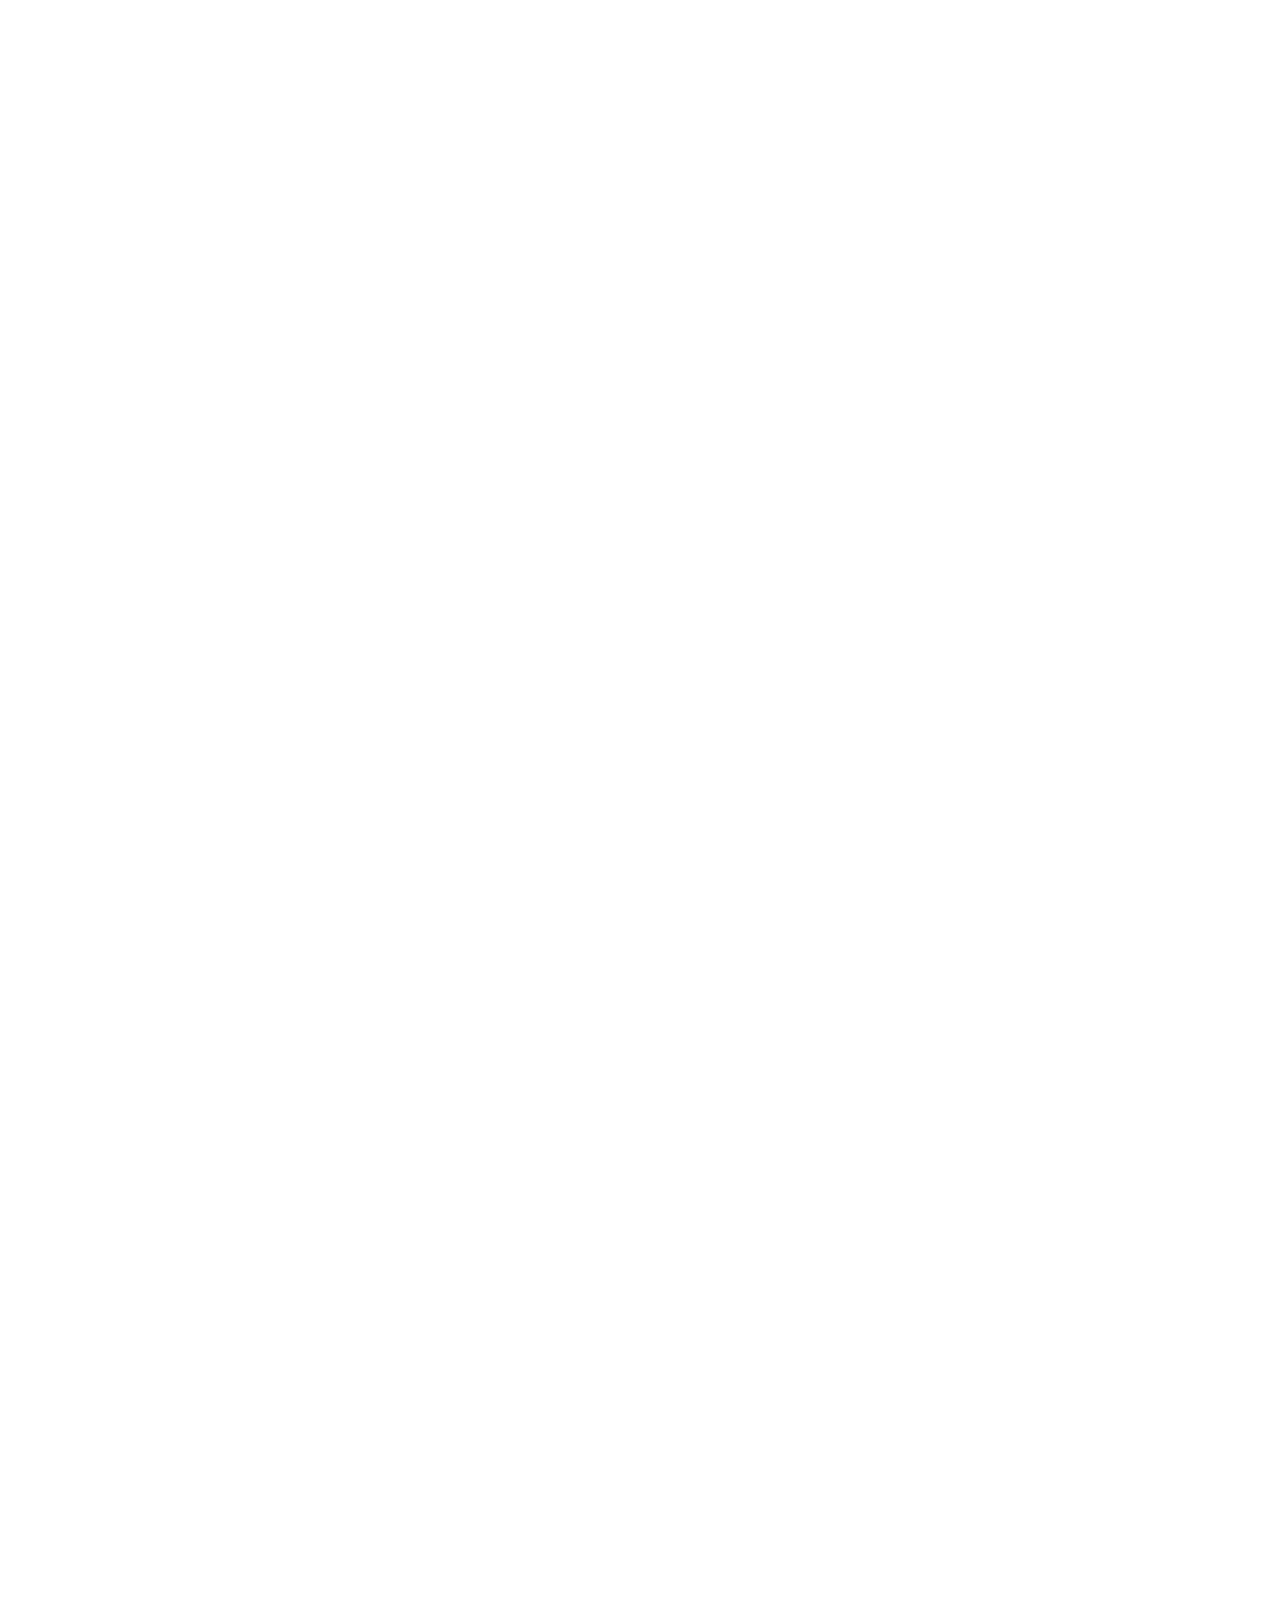
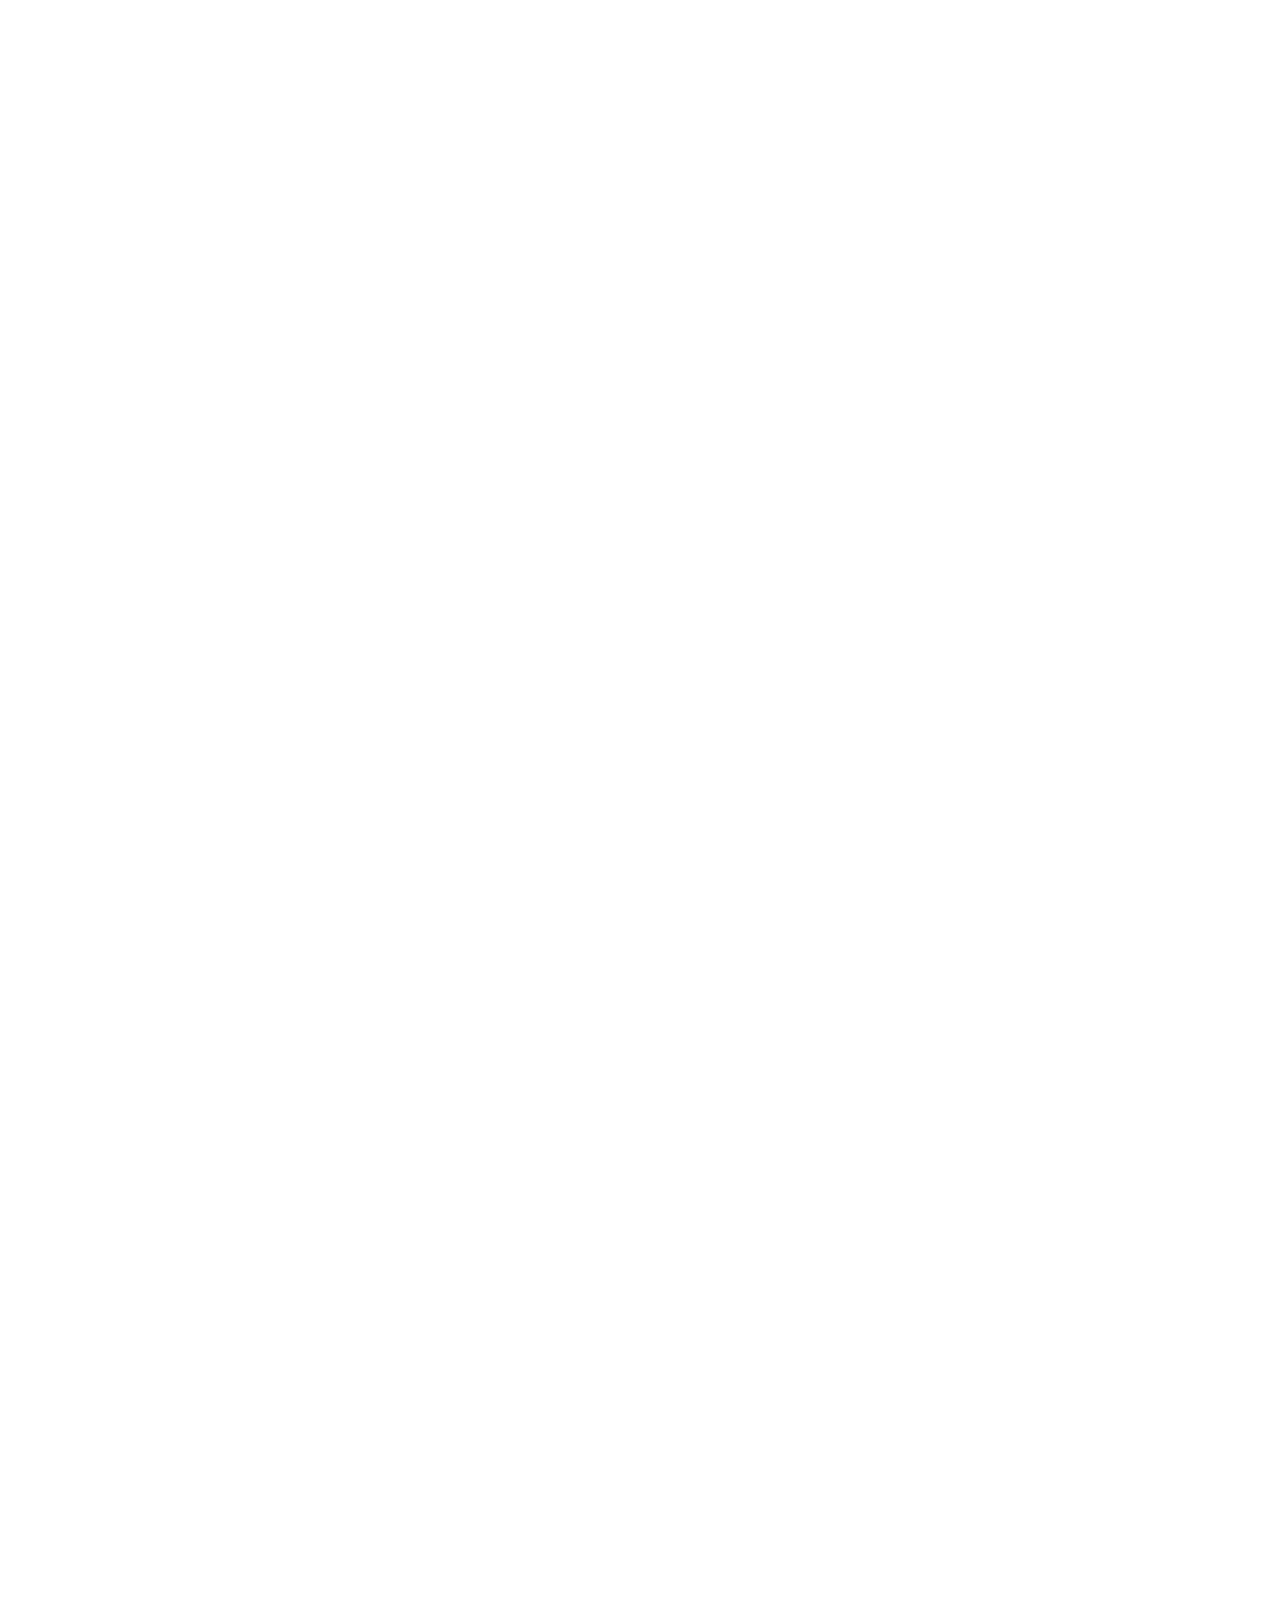
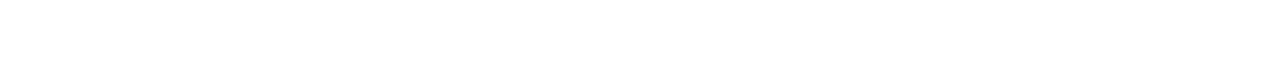
==== commit ece689c8: "M" ====
--- a/index.html
+++ b/index.html
@@ -88,12 +88,12 @@
             <div class="navbar-nav ms-auto p-4 p-lg-0">
                 <div class="nav-item dropdown">
                     <a href="#" class="nav-link dropdown-toggle active" data-bs-toggle="dropdown">About</a>
-                    <div class="dropdown-menu bg-light m-0">
+                    <div class="dropdown-menu bg-light m-0>
                         <a href="#" class="dropdown-item"></a>
-                        <a href="index.html" class="dropdown-item">About Us</a>
-                        <a href="#mission" class="dropdown-item">Vision and Mission </a>
-                        <a href="#history" class="dropdown-item">History</a>
-                        <a href="404.html" class="dropdown-item">Experience</a>
+                        <a href="#about" class="dropdown-item scroll">About Us</a>
+                        <a href="#mission" class="dropdown-item scroll">Vision and Mission </a>
+                        <a href="#history" class="dropdown-item scroll">History</a>
+                        <a href="404.html" class="dropdown-item scroll">Experience</a>
                     </div>
                 </div>   
                 <a href="404.html" class="nav-item nav-link">Partnership</a> 
@@ -178,6 +178,41 @@
     <!-- Carousel End -->
     
     <!-- Body Start -->
+    <section id="about">
+        <div class="container">
+            <div class="col-md-12">
+                <div class="row row-grid">
+                    <h2 style="color: #32C36C;">About Us</h2>
+                    <br>
+                    <hr>
+                    <div class="col-md-6 align-self-center aos-init wow fadeIn" data-wow-delay="0.4s" data-aos-duration="500">
+                    <p style="color: black;">Mekatrice International Limited is an independent limited liability company, established in Nigeria for over 8 years ago. Mekatrice is the sole representative of various overseas 
+                        companies in the fields of IT, Telecommunications, Building Engineer, Health Engineering, Mechanical Engineering and Electrical Engineering.
+                        However, being an independent company, Mekatrice  offers to our clients the best goods and services of any parent company or equipment manufacturer.  Unlike some of our competitors, Mekatrice  
+                        can therefore offer turnkey solutions, without prejudice, to meet almost any of our customer specifications.
+                    </p>
+                    </div>
+                    <div class="col-md-6 aos-init wow animated slideInLeft" data-aos="fade-left" data-aos-duration="500">
+                        <img src="img/oil (2).jpg" alt="" class="img-fluid mb-3">
+                    </div>
+                </div>
+                <div class="row row-grid">
+                                    
+                    <div class="col-md-6 aos-init wow animated slideInLeft" data-wow-delay="0.4s" data-aos-duration="500">
+                        <img src="img/about 1.jpg" alt="" class="img-fluid mb-3">
+                    </div>
+                    <div class="col-md-6 align-self-center aos-init wow fadeIn" data-aos="fade-left" data-aos-duration="500">
+                    <p style="color: black;">
+                        We differentiate ourselves in the Nigerian business marketplace by providing outstanding services, innovation and industry standard products and leadership to our clients, whom are from diverse industries, 
+                        such as Oil and Gas, Medical, Information Communications Technology, Banking, Leisure and Tourism, construction etc. Our candid collaboration with our clients is instrumental to our success in cultivating and maintaining long-term business relationships.
+                    </p>
+                    </div>
+                </div>
+            </div>
+        </div>
+    </section>    
+    <br>
+    <br>
     <div class="fp-tableCell wow fadeIn" data-wow-delay="0.4s" style="height:800px;">
         <div class="container">
           <div class="row text-center">
@@ -194,7 +229,7 @@
                             <a href="">
                                 <div class="business-card">
                                     <div class="business-card-image">
-                                        <img src="/img/solar (2).jpg">
+                                        <img src="img/solar (2).jpg">
                                     </div>
                                     <div class="business-card-footer">
                                         <h1>Solar system installation</h1>
@@ -206,7 +241,7 @@
                             <a href="">
                                 <div class="business-card">
                                     <div class="business-card-image">
-                                        <img src="/img/oil (2).jpg">
+                                        <img src="img/oil (2).jpg">
                                     </div>
                                     <div class="business-card-footer">
                                         <h1>Oil and Gas</h1>
@@ -218,7 +253,7 @@
                             <a href="">
                             <div class="business-card">
                                 <div class="business-card-image">
-                                    <img src="/img/diagnosis.jpg">
+                                    <img src="img/diagnosis.jpg">
                                 </div>
                                 <div class="business-card-footer">
                                     <h1>Medical Diagnosis</h1>
@@ -233,7 +268,7 @@
           </div>
         </div>
       </div>
-      <section class="oboti wow fadeIn" data-wow-delay="0.5s" style="background: url('/img/oboti.jpg') no-repeat; background-size: cover;">
+      <section class="oboti wow fadeIn" data-wow-delay="0.5s" style="background: url('img/oboti.jpg') no-repeat; background-size: cover;">
             <div class="container">
                 <div class="row">
                     <div class="col-sm-12 col-md-12">
@@ -261,31 +296,59 @@
     <!-- Body End -->
 
     <!-- Statement Start -->
-    <section id="mission" style="background-color: #f7f1f1;" class="our-mission text-center wow fadeIn" data-wow-delay="0.5s">
+    <section id="mission" style="background-color: #f7f1f1;" class="our-mission  wow fadeIn" data-wow-delay="0.5s">
         <div class="container">
             <div class="row">
                 <div class="col-md-12 p-5 animated slideInDown">
-                    <h4 style="color: #36c36c;">Our Mission &amp; Vision</h4>
-                    <h1 style="color: #36c36c;">Nurturing a Vision</h1> 
-                    <p></p>
+                    <div class="container mt-4">
+                        <div class="row g-4">
+                            <div class="col-lg-6 wow fadeInUp" data-wow-delay="0.1s">
+                                <div class="service-item rounded overflow-hidden">
+                                    <div class="position-relative p-2 pt-0 ">
+                                        <h2 class="m-4 mb-3">Code <span style="color: #9da23c;">of</span> <span style="color: #b93838;">Conduct</span></h2>
+                                        <p>Mekatrice International Limited is committed to providing high-quality professional services and to conducting business ethically and with integrity.
+                                             We have earned a reputation as an honest and ethical organization by setting and meeting consistently high standards with clients, employees, suppliers and shareholders. Our solid company reputation for integrity is the result of our policy of strict compliance with law and the sum of the 
+                                             ethical decisions of the men and women of MEKATRICE. It is their hard work and diligence that engenders successful long-term relationships, open communication, a strong sense of the company “family” and a world-class work environment. In short, our company commitment to integrity is one of the core values that link each of us, regardless of location, work assignment, language or customs.
+
+                                        </p>
+                                    </div>
+                                </div>
+                            </div>
+                            <div class="col-lg-6 wow fadeInUp" data-wow-delay="0.1s">
+                                <div class="service-item rounded overflow-hidden">
+                                    <div class="position-relative p-2 pt-0 m-4">
+                                        <p>To protect our legacy, we must be diligent guardians of our hard earned reputation so that MEKATRICE will always be a company we are proud to support. Our commitment to legal compliance must be unwavering and we should accept nothing less than unrelenting honesty and integrity in everything we do.</p>
+                                    </div>
+                                </div>
+                            </div>
+                        </div>
+                    </div>
                 </div>
             </div>
         </div>        
     </section>
     <!-- Statement End> -->
     <!-- History Start -->
-    <section id="history" class="our-mission text-center wow fadeIn" data-wow-delay="0.1s">
+    <section id="history" class="our-mission  wow fadeIn" data-wow-delay="0.1s">
         <div class="container">
             <div class="row">
-                <div class="col-md-6 align-self-center p-5 aos-init animated slideInDown">
-                    <h2 style="color: #32C36C;">History</h2>
-                
-                    <p></p>
-                    <div class="col-md-6">
-
-                    </div>
-                </div>
-            </div>
+                <div class="col-md-12 align-self-center p-5 mt-4  aos-init animated slideInDown service-item rounded">
+                    <h2 style="color: #32C36C; text-align: center;">History</h2>
+                    <p>Mekatrice was registered under the Federal Republic of Nigeria Companies and Allies Matters Company Limited by Shares on the 12th February 2009.Traditionally, Mekatrice has specialized in the supply, installation and maintenance of;
+                        <ul>
+                            <li>Telecommunication  systems </li>
+                            <li>Mechanical Engineering Systems</li>
+                            <li>Construction and building equipment</li>
+                            <li>Hospital equipment</li>
+                            <li>Power and renewable energy systems</li>
+                            <li>Electrical Engineering Systems.</li>
+                        </ul>
+                        With the growth of GSM and other communications technology in Nigeria.
+                    </p>
+                    <a href="history.html"><span class="">Read More</span><span class=""></span></a>
+                </div>
+            </div>
+            
         </div>        
     </section>
     <!-- History End -->
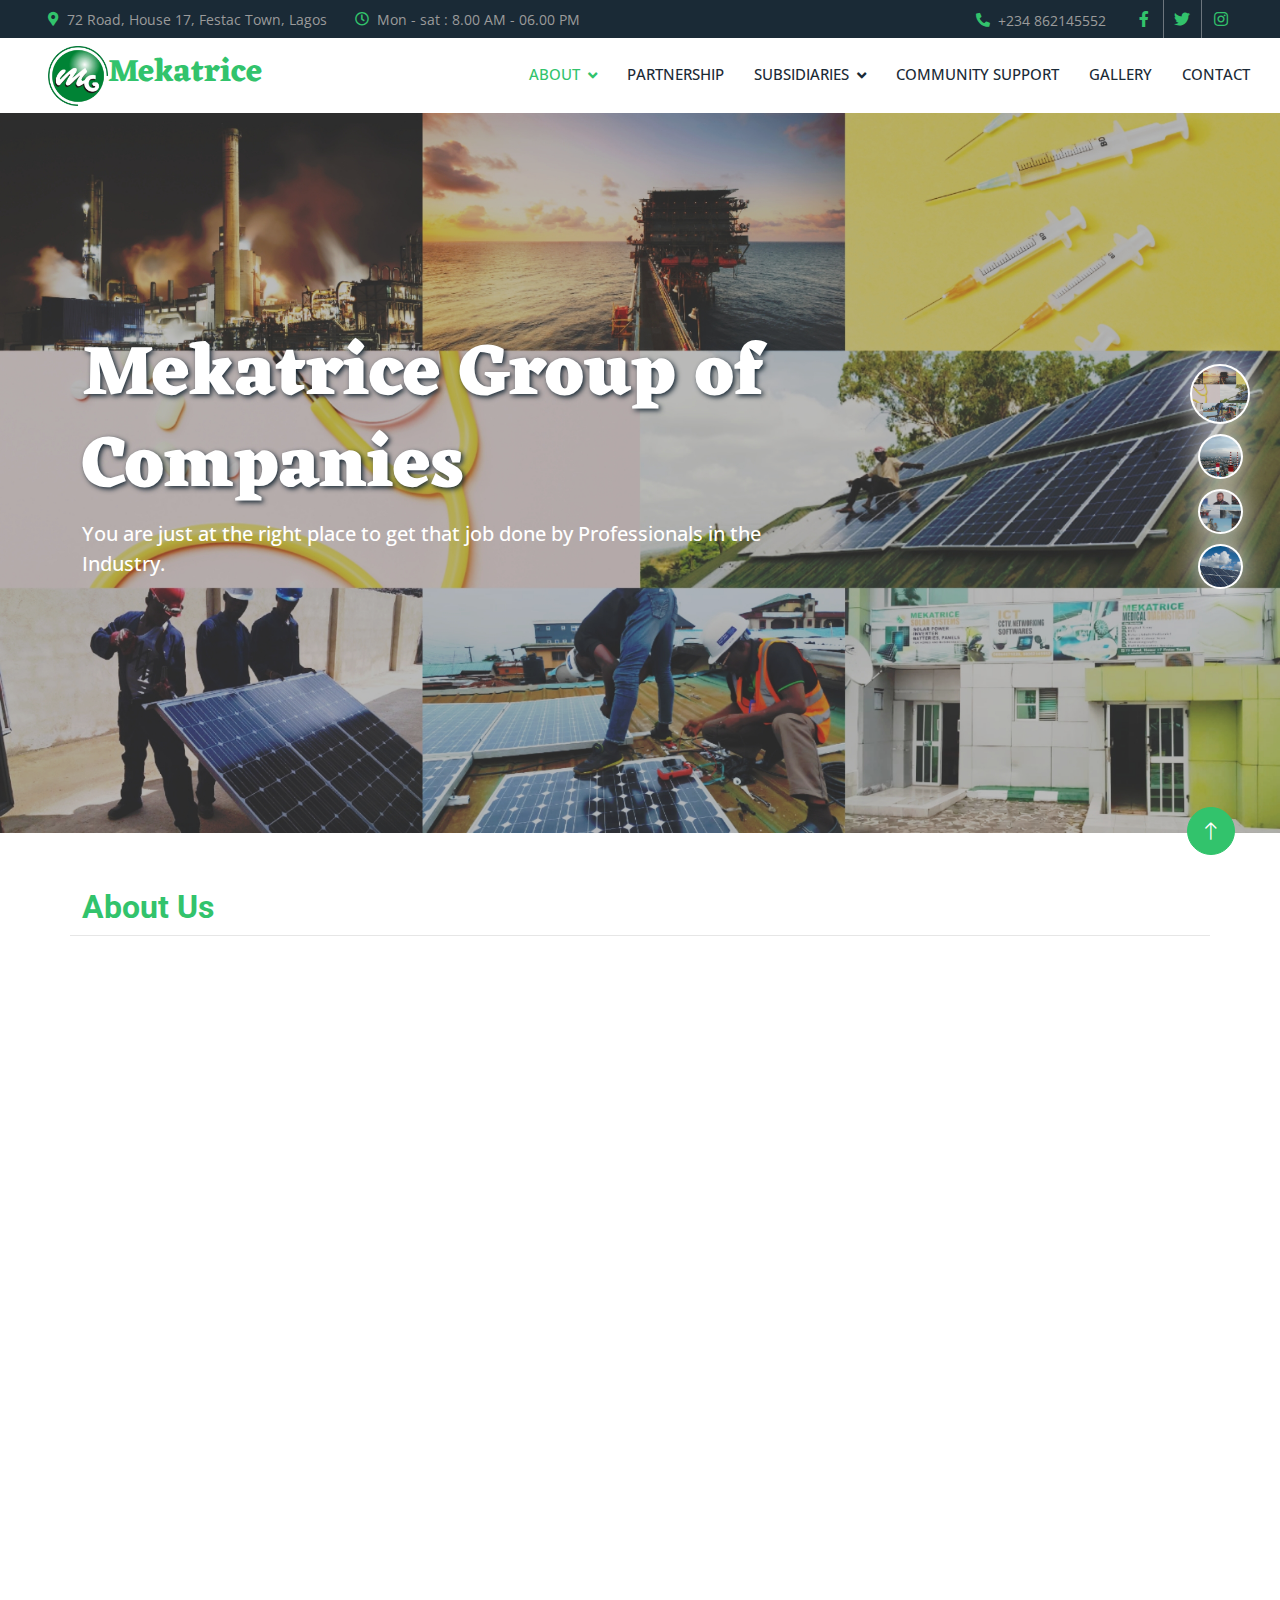
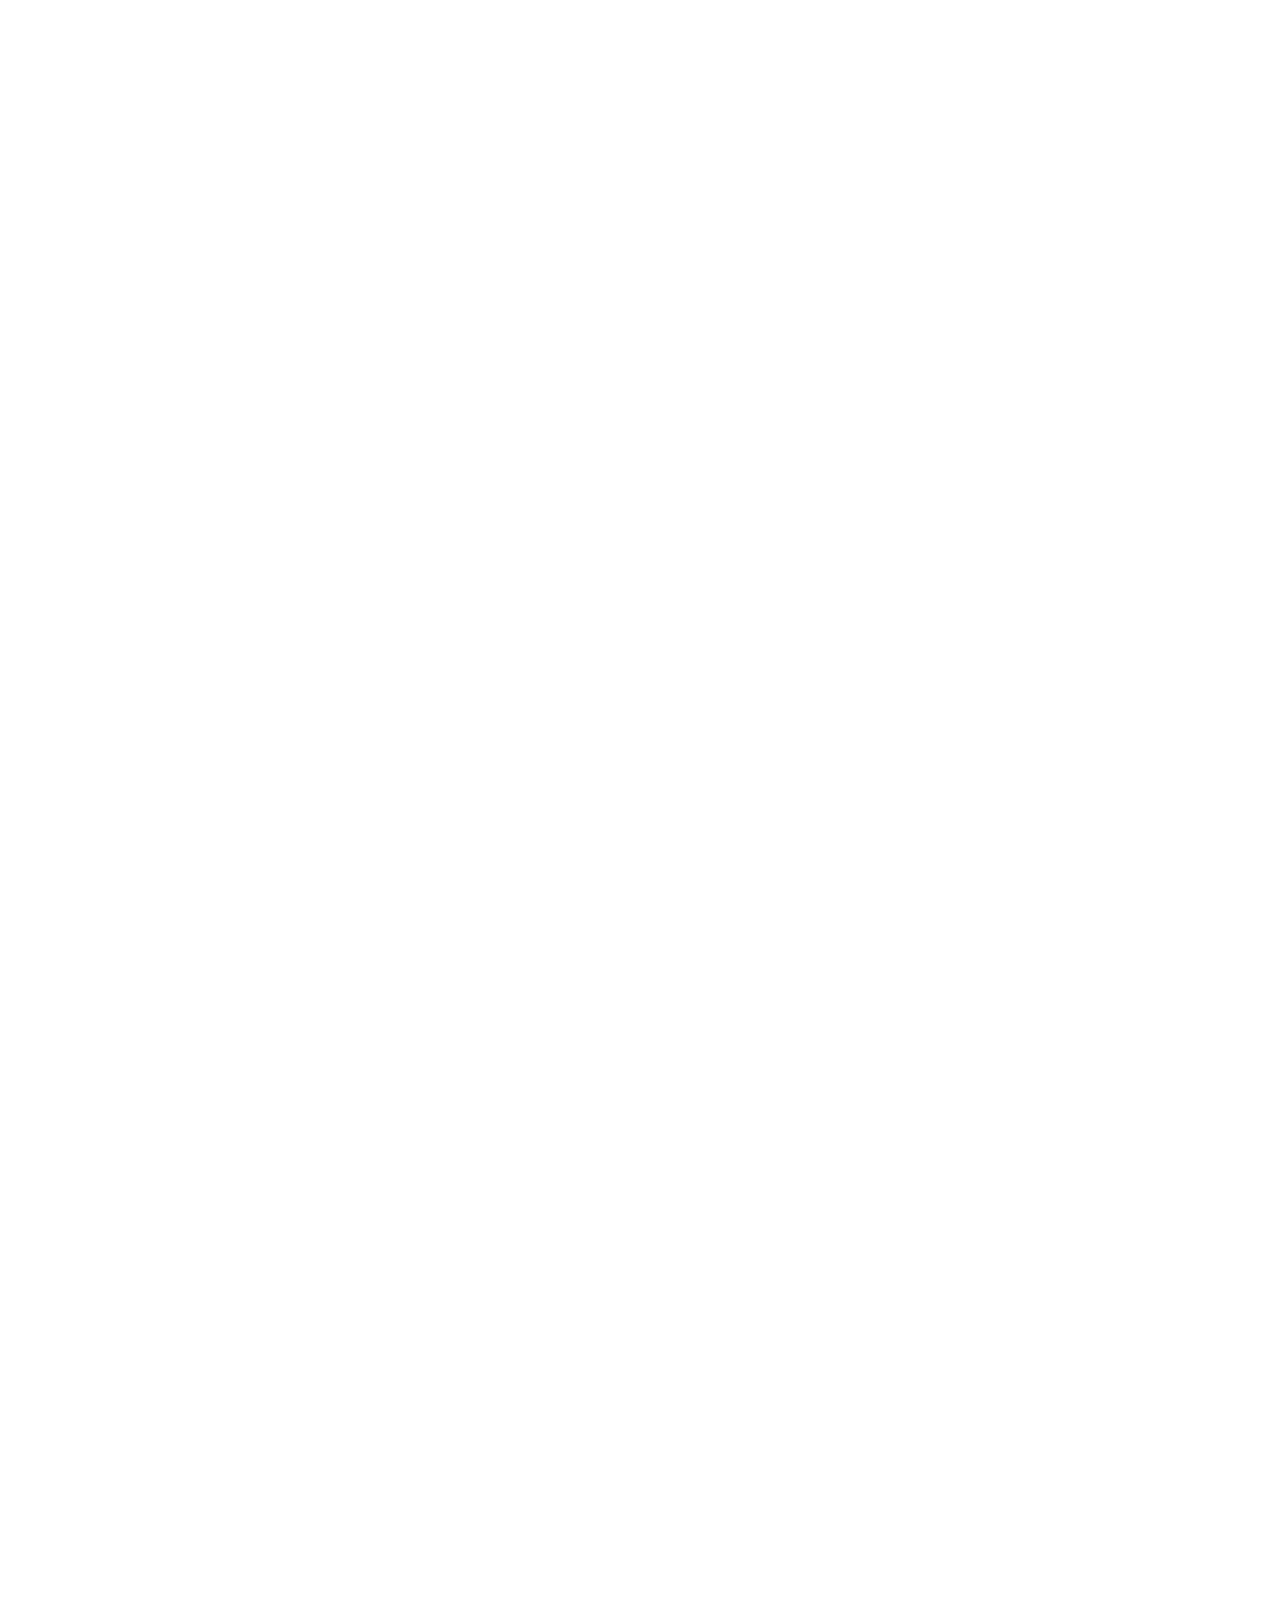
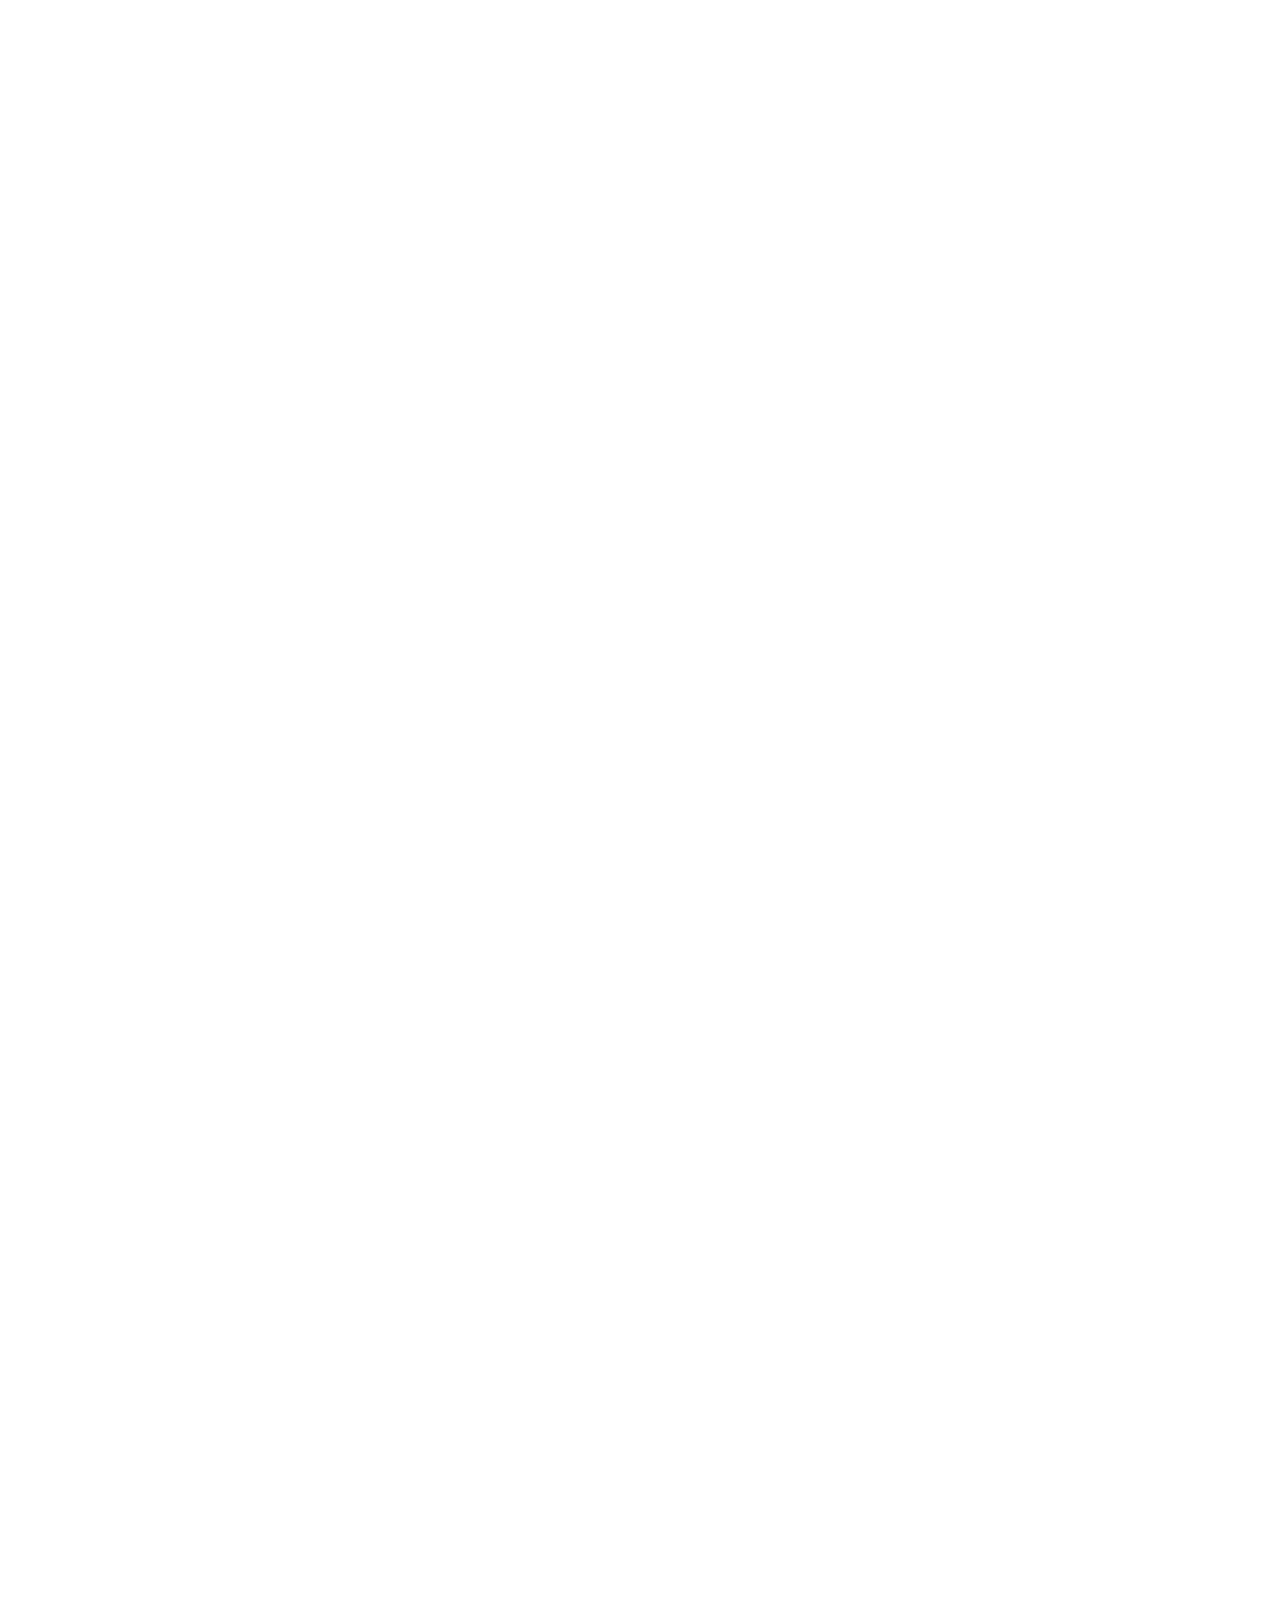
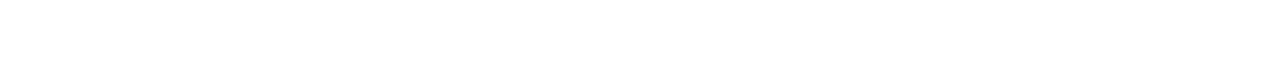
==== commit 5214fb89: "M" ====
--- a/index.html
+++ b/index.html
@@ -88,12 +88,10 @@
             <div class="navbar-nav ms-auto p-4 p-lg-0">
                 <div class="nav-item dropdown">
                     <a href="#" class="nav-link dropdown-toggle active" data-bs-toggle="dropdown">About</a>
-                    <div class="dropdown-menu bg-light m-0>
+                    <div class="dropdown-menu bg-light m-0">
                         <a href="#" class="dropdown-item"></a>
                         <a href="#about" class="dropdown-item scroll">About Us</a>
-                        <a href="#mission" class="dropdown-item scroll">Vision and Mission </a>
-                        <a href="#history" class="dropdown-item scroll">History</a>
-                        <a href="404.html" class="dropdown-item scroll">Experience</a>
+                        <a href="index.html#history" class="dropdown-item scroll">History</a>
                     </div>
                 </div>   
                 <a href="404.html" class="nav-item nav-link">Partnership</a> 
@@ -104,7 +102,9 @@
                         <a href="oil.html" class="dropdown-item">Oil and Gas</a>
                         <a href="medical.html" class="dropdown-item">Medical Diagnosis</a>
                     </div>
-                </div>    
+                </div> 
+
+                <a href="community.html" class="nav-item nav-link">Community Support</a>
                 <a href="gallery.html" class="nav-item nav-link">gallery</a>
 
                 <a href="contact.html" class="nav-item nav-link">Contact</a>
@@ -296,7 +296,7 @@
     <!-- Body End -->
 
     <!-- Statement Start -->
-    <section id="mission" style="background-color: #f7f1f1;" class="our-mission  wow fadeIn" data-wow-delay="0.5s">
+    <section id="Code" style="background-color: #f7f1f1;" class="our-mission  wow fadeIn" data-wow-delay="0.5s">
         <div class="container">
             <div class="row">
                 <div class="col-md-12 p-5 animated slideInDown">
--- a/css/style.css
+++ b/css/style.css
@@ -363,15 +363,19 @@
 }
 
 .page-header {
-    background: linear-gradient(rgba(0, 0, 0, .1), rgba(0, 0, 0, .1)), url(../img/pexels-pixabay-162568.jpg) center center no-repeat;
+    background: linear-gradient(rgba(0, 0, 0, .1), rgba(0, 0, 0, 1.0)), url(../img/pexels-pixabay-162568.jpg) center center no-repeat;
     background-size: cover;
 }
 .page-header-contact {
-    background: linear-gradient(rgba(0, 0, 0, .1), rgba(0, 0, 0, .1)), url(../img/telephone.jpg) center center no-repeat;
+    background: linear-gradient(rgba(0, 0, 0, .1), rgba(0, 0, 0, 1.0)), url(../img/telephone.jpg) center center no-repeat;
     background-size: cover;
 }
 .page-header-gallery {
-    background: linear-gradient(rgba(0, 0, 0, .1), rgba(0, 0, 0, .1)), url(../img/camera.jpg) center center no-repeat;
+    background: linear-gradient(rgba(0, 0, 0, .1), rgba(0, 0, 0, 1.0)), url(../img/camera.jpg) center center no-repeat;
+    background-size: cover;
+}
+.page-header-community {
+    background: linear-gradient(rgba(0, 0, 0, .1), rgba(0, 0, 0, 1.5)), url(../img/Kids.jpg) center center no-repeat;
     background-size: cover;
 }
 
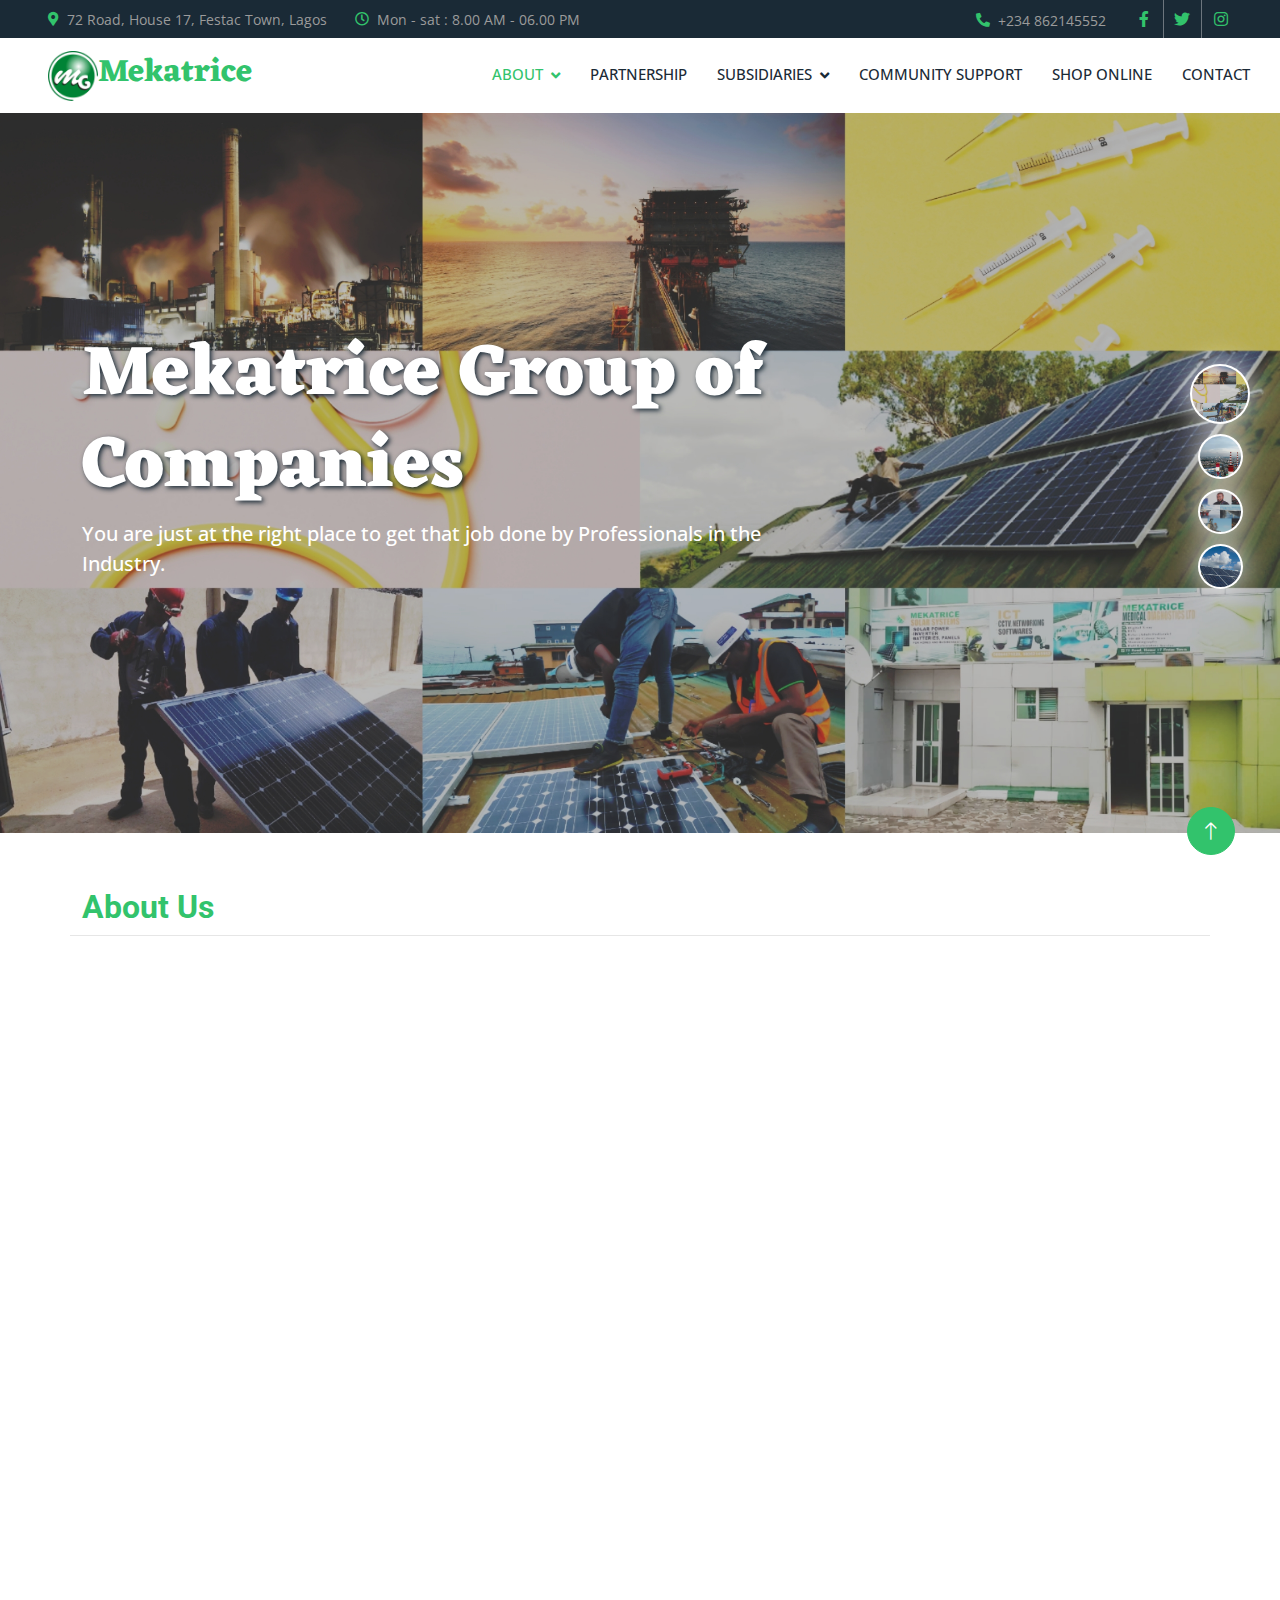
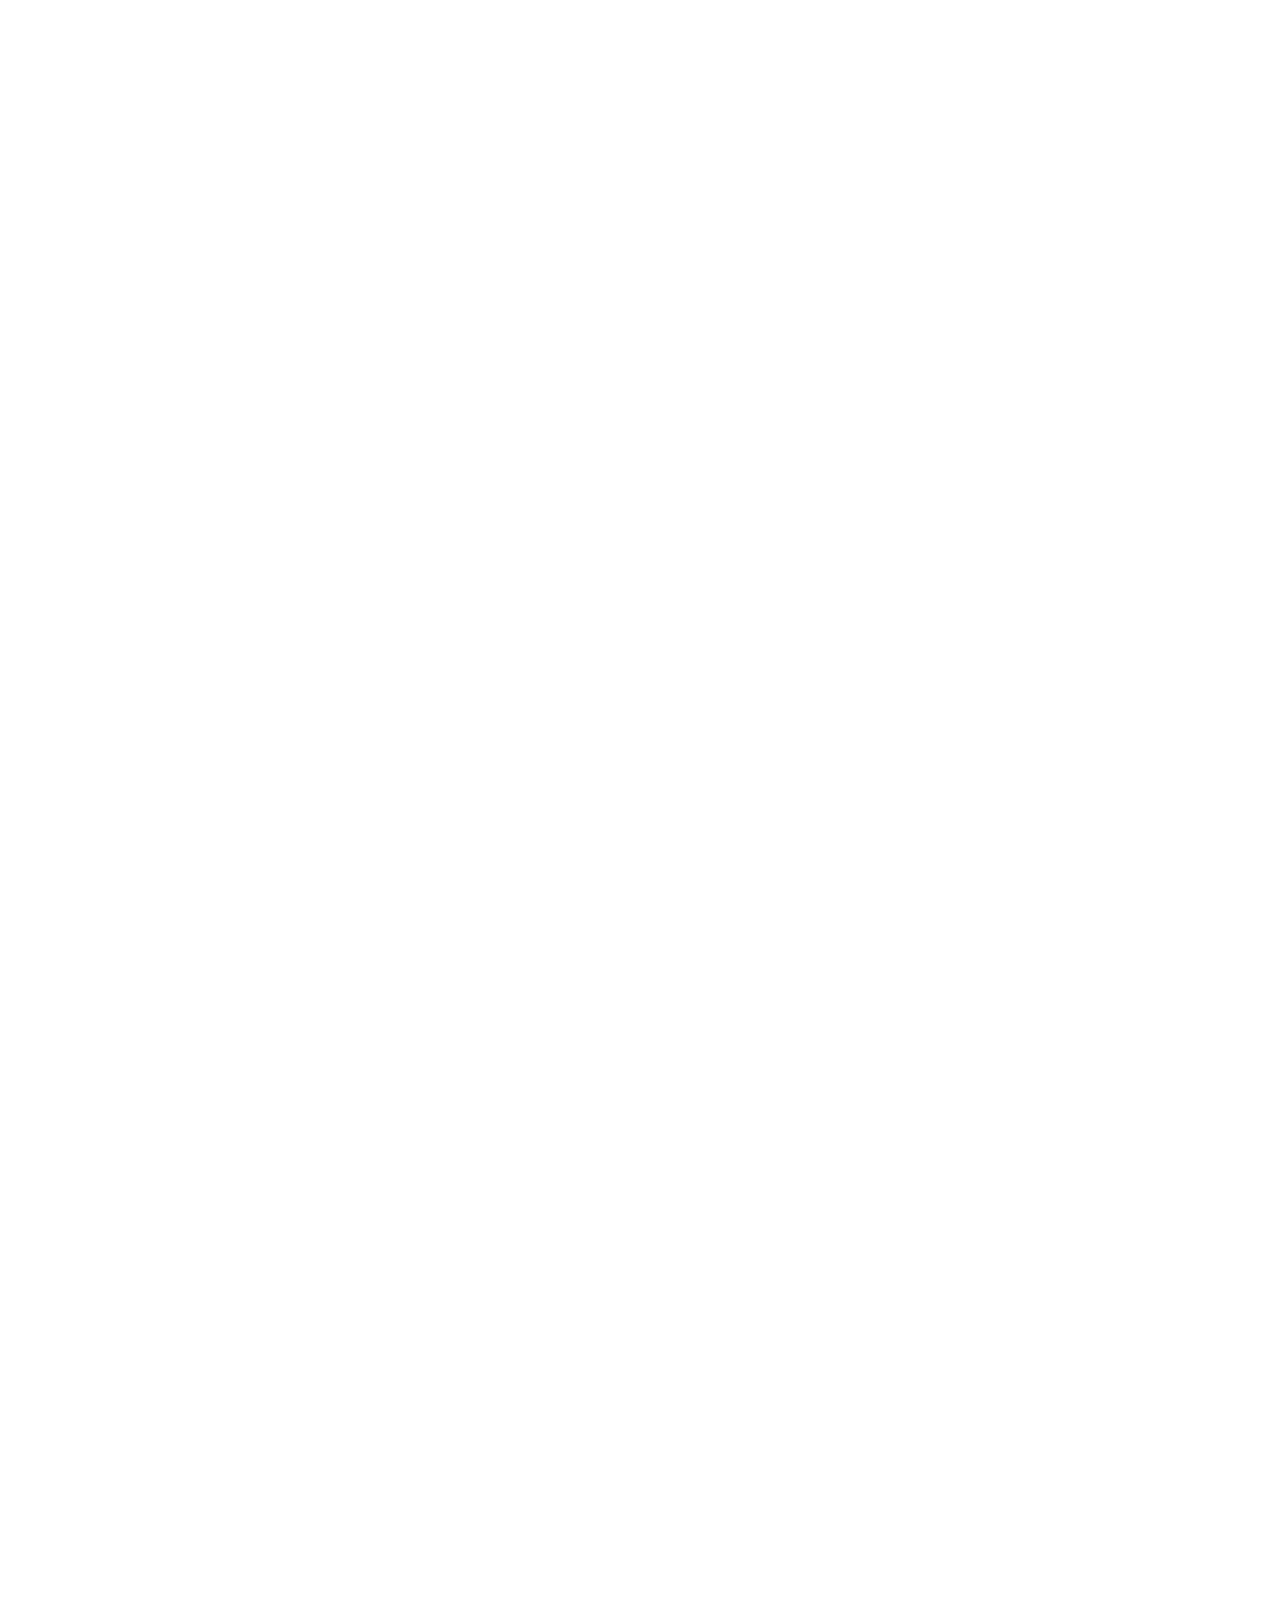
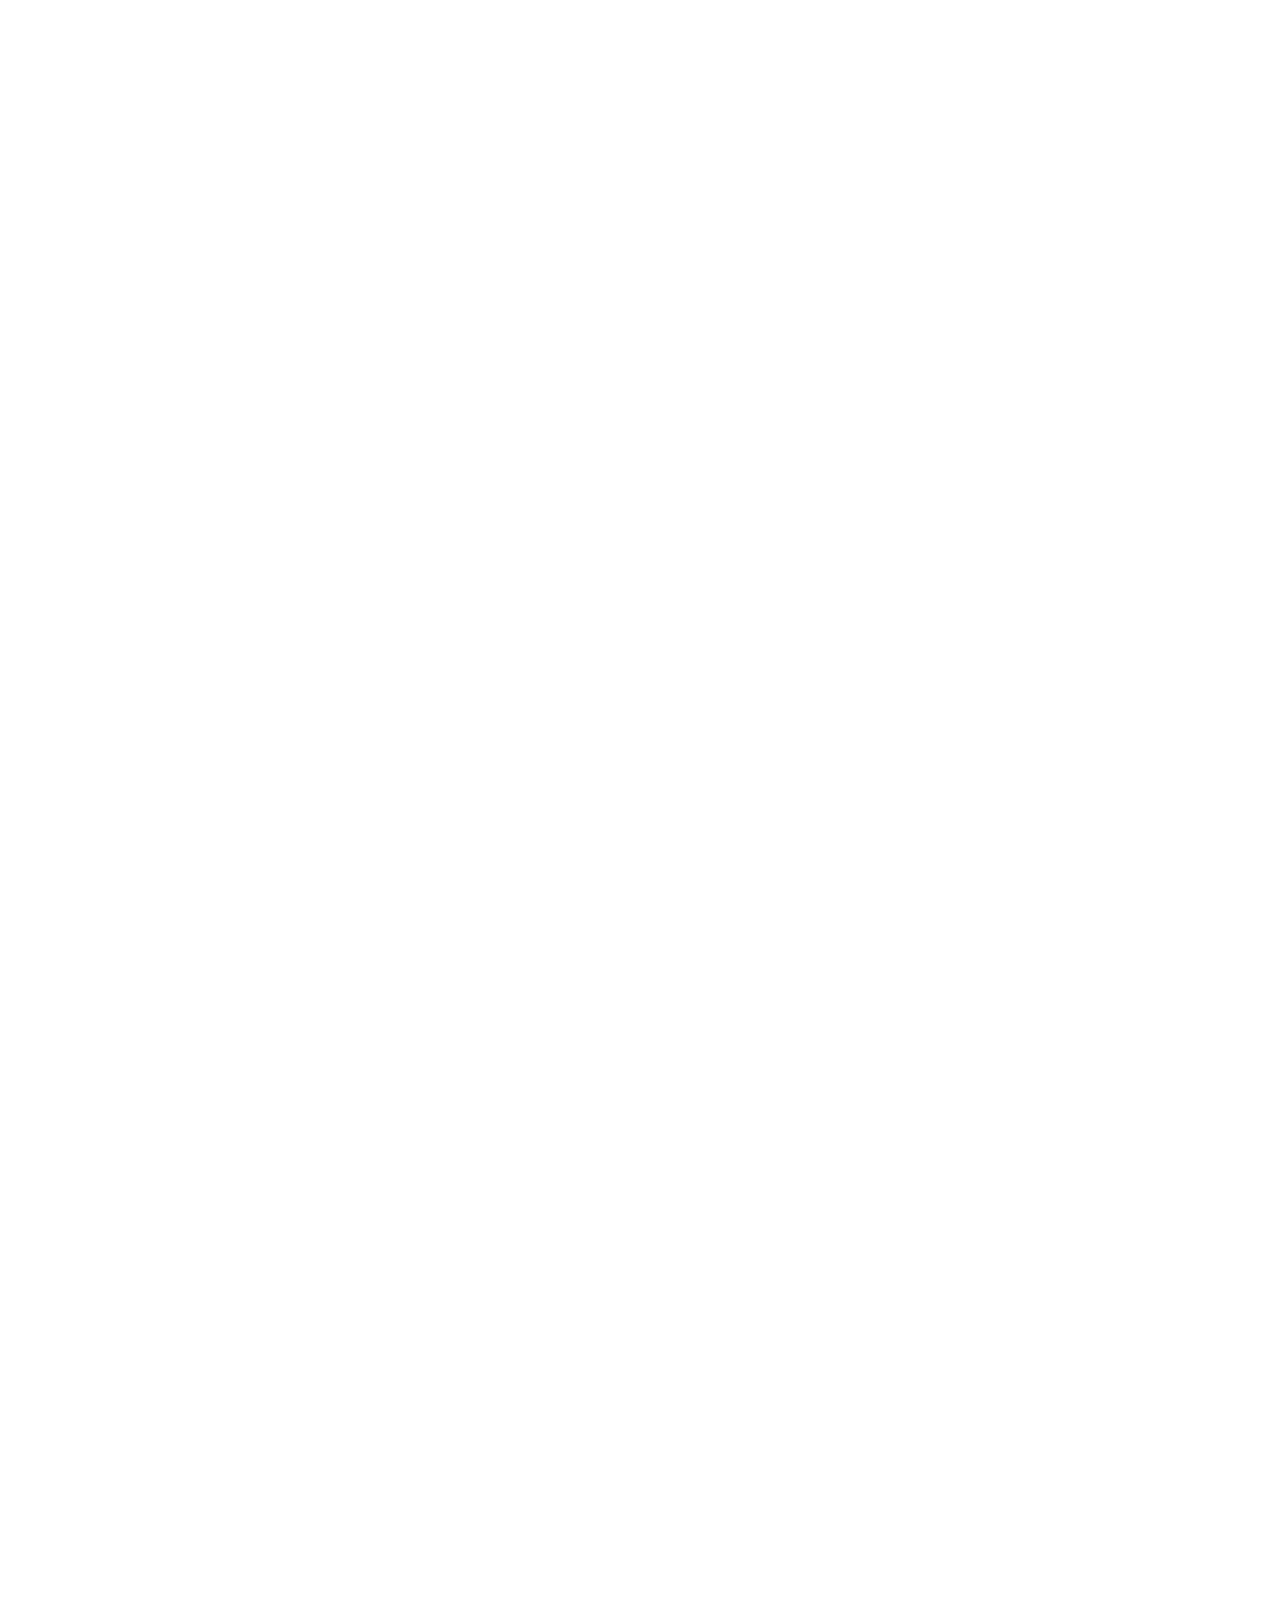
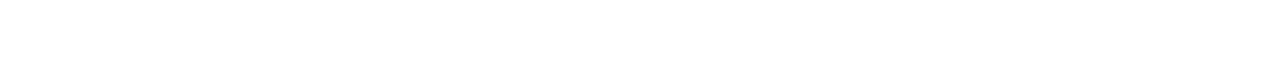
==== commit 32793cba: "Modifications" ====
--- a/index.html
+++ b/index.html
@@ -93,7 +93,7 @@
                         <a href="#about" class="dropdown-item scroll">About Us</a>
                         <a href="index.html#history" class="dropdown-item scroll">History</a>
                     </div>
-                </div>   
+                </div>
                 <a href="404.html" class="nav-item nav-link">Partnership</a> 
                 <div class="nav-item dropdown">
                     <a href="#" class="nav-link dropdown-toggle" data-bs-toggle="dropdown">subsidiaries</a>
@@ -102,12 +102,12 @@
                         <a href="oil.html" class="dropdown-item">Oil and Gas</a>
                         <a href="medical.html" class="dropdown-item">Medical Diagnosis</a>
                     </div>
-                </div> 
+                </div>
 
                 <a href="community.html" class="nav-item nav-link">Community Support</a>
-                <a href="gallery.html" class="nav-item nav-link">gallery</a>
-
-                <a href="contact.html" class="nav-item nav-link">Contact</a>
+                <a href="https://shop.mekatrice.com" class="nav-item nav-link">Shop online</a>
+
+                <a href="https://shop.mekatrice.com/contact" class="nav-item nav-link">Contact</a>
             </div>
 
         </div>
@@ -226,7 +226,7 @@
                 <div class="col-sm-12 col-md-10 offset-md-1">
                     <div class="row row-grid">
                         <div class="col-md-4">
-                            <a href="">
+                            <a href="https://solar.mekatrice.com">
                                 <div class="business-card">
                                     <div class="business-card-image">
                                         <img src="img/solar (2).jpg">
@@ -359,7 +359,7 @@
                 <div class="col-lg-3 col-md-6">
                     <h5 class="text-white mb-4">Address</h5>
                     <p class="mb-2"><i class="fa fa-map-marker-alt me-3"></i>72 Road, House 17, Festac Town, Lagos</p>
-                    <p class="mb-2"><i class="fa fa-phone-alt me-3"></i>+234 0862145552</p>
+                    <p class="mb-2"><i class="fa fa-phone-alt me-3"></i>+234 8062145552</p>
                     <p class="mb-2"><i class="fa fa-envelope me-3"></i>info@example.com</p>
                     <div class="d-flex pt-2">
                         <a class="btn btn-square btn-outline-light btn-social" href="https://www.instagram.com/mekatricesolarsystem?igshid=YmMyMTA2M2Y="><i class="fab fa-instagram"></i></a>
@@ -374,7 +374,7 @@
                     <a class="btn btn-link" href="#">Terms & Condition</a>
                     <a class="btn btn-link" href="#">Support</a>
                 </div>
-                
+
                 <div class="col-lg-3 col-md-6">
                     <h5 class="text-white mb-4">Newsletter</h5>
                     <p>subscribe To keep in touch with our Services.</p>
--- a/css/style.css
+++ b/css/style.css
@@ -28,7 +28,7 @@
 }
 
 .logo-img {
-    width: 60px;
+    width: 50px;
 } 
 
 /*** Spinner ***/
